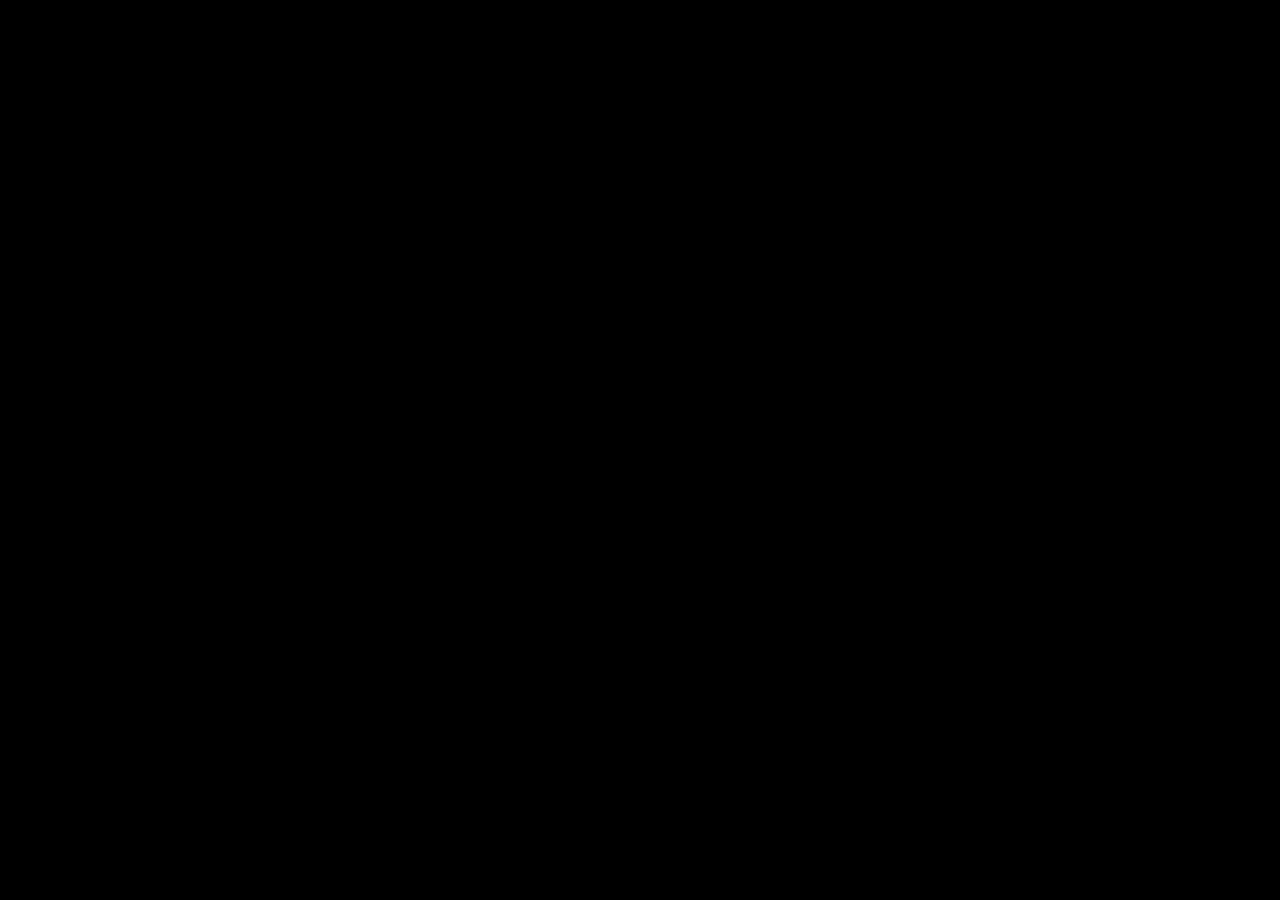
==== index.html @ 30970c5e "version 241223" ====
<!doctype html>
<html class="snap-y snap-mandatory scroll-smooth" lang="en">

<head>
  <meta charset="UTF-8" />
  <link rel="icon" type="image/svg+xml" href="/favicon.svg" />
  <link rel="icon" type="image/png" href="/favicon.png" />
  <meta name="viewport" content="width=device-width, initial-scale=1.0" />
  <title>Offside Labs</title>
  <script type="module" crossorigin src="/assets/index-CdLPa4nY.js"></script>
  <link rel="stylesheet" crossorigin href="/assets/index-D9OG7uJT.css">
</head>

<body class="overflow-x-hidden bg-black">
  <div id="root"></div>
</body>

</html>
---- assets/index-D9OG7uJT.css ----
*,:before,:after{--tw-border-spacing-x: 0;--tw-border-spacing-y: 0;--tw-translate-x: 0;--tw-translate-y: 0;--tw-rotate: 0;--tw-skew-x: 0;--tw-skew-y: 0;--tw-scale-x: 1;--tw-scale-y: 1;--tw-pan-x: ;--tw-pan-y: ;--tw-pinch-zoom: ;--tw-scroll-snap-strictness: proximity;--tw-gradient-from-position: ;--tw-gradient-via-position: ;--tw-gradient-to-position: ;--tw-ordinal: ;--tw-slashed-zero: ;--tw-numeric-figure: ;--tw-numeric-spacing: ;--tw-numeric-fraction: ;--tw-ring-inset: ;--tw-ring-offset-width: 0px;--tw-ring-offset-color: #fff;--tw-ring-color: rgb(59 130 246 / .5);--tw-ring-offset-shadow: 0 0 #0000;--tw-ring-shadow: 0 0 #0000;--tw-shadow: 0 0 #0000;--tw-shadow-colored: 0 0 #0000;--tw-blur: ;--tw-brightness: ;--tw-contrast: ;--tw-grayscale: ;--tw-hue-rotate: ;--tw-invert: ;--tw-saturate: ;--tw-sepia: ;--tw-drop-shadow: ;--tw-backdrop-blur: ;--tw-backdrop-brightness: ;--tw-backdrop-contrast: ;--tw-backdrop-grayscale: ;--tw-backdrop-hue-rotate: ;--tw-backdrop-invert: ;--tw-backdrop-opacity: ;--tw-backdrop-saturate: ;--tw-backdrop-sepia: ;--tw-contain-size: ;--tw-contain-layout: ;--tw-contain-paint: ;--tw-contain-style: }::backdrop{--tw-border-spacing-x: 0;--tw-border-spacing-y: 0;--tw-translate-x: 0;--tw-translate-y: 0;--tw-rotate: 0;--tw-skew-x: 0;--tw-skew-y: 0;--tw-scale-x: 1;--tw-scale-y: 1;--tw-pan-x: ;--tw-pan-y: ;--tw-pinch-zoom: ;--tw-scroll-snap-strictness: proximity;--tw-gradient-from-position: ;--tw-gradient-via-position: ;--tw-gradient-to-position: ;--tw-ordinal: ;--tw-slashed-zero: ;--tw-numeric-figure: ;--tw-numeric-spacing: ;--tw-numeric-fraction: ;--tw-ring-inset: ;--tw-ring-offset-width: 0px;--tw-ring-offset-color: #fff;--tw-ring-color: rgb(59 130 246 / .5);--tw-ring-offset-shadow: 0 0 #0000;--tw-ring-shadow: 0 0 #0000;--tw-shadow: 0 0 #0000;--tw-shadow-colored: 0 0 #0000;--tw-blur: ;--tw-brightness: ;--tw-contrast: ;--tw-grayscale: ;--tw-hue-rotate: ;--tw-invert: ;--tw-saturate: ;--tw-sepia: ;--tw-drop-shadow: ;--tw-backdrop-blur: ;--tw-backdrop-brightness: ;--tw-backdrop-contrast: ;--tw-backdrop-grayscale: ;--tw-backdrop-hue-rotate: ;--tw-backdrop-invert: ;--tw-backdrop-opacity: ;--tw-backdrop-saturate: ;--tw-backdrop-sepia: ;--tw-contain-size: ;--tw-contain-layout: ;--tw-contain-paint: ;--tw-contain-style: }*,:before,:after{box-sizing:border-box;border-width:0;border-style:solid;border-color:#e5e7eb}:before,:after{--tw-content: ""}html,:host{line-height:1.5;-webkit-text-size-adjust:100%;-moz-tab-size:4;-o-tab-size:4;tab-size:4;font-family:ui-sans-serif,system-ui,sans-serif,"Apple Color Emoji","Segoe UI Emoji",Segoe UI Symbol,"Noto Color Emoji";font-feature-settings:normal;font-variation-settings:normal;-webkit-tap-highlight-color:transparent}body{margin:0;line-height:inherit}hr{height:0;color:inherit;border-top-width:1px}abbr:where([title]){-webkit-text-decoration:underline dotted;text-decoration:underline dotted}h1,h2,h3,h4,h5,h6{font-size:inherit;font-weight:inherit}a{color:inherit;text-decoration:inherit}b,strong{font-weight:bolder}code,kbd,samp,pre{font-family:ui-monospace,SFMono-Regular,Menlo,Monaco,Consolas,Liberation Mono,Courier New,monospace;font-feature-settings:normal;font-variation-settings:normal;font-size:1em}small{font-size:80%}sub,sup{font-size:75%;line-height:0;position:relative;vertical-align:baseline}sub{bottom:-.25em}sup{top:-.5em}table{text-indent:0;border-color:inherit;border-collapse:collapse}button,input,optgroup,select,textarea{font-family:inherit;font-feature-settings:inherit;font-variation-settings:inherit;font-size:100%;font-weight:inherit;line-height:inherit;letter-spacing:inherit;color:inherit;margin:0;padding:0}button,select{text-transform:none}button,input:where([type=button]),input:where([type=reset]),input:where([type=submit]){-webkit-appearance:button;background-color:transparent;background-image:none}:-moz-focusring{outline:auto}:-moz-ui-invalid{box-shadow:none}progress{vertical-align:baseline}::-webkit-inner-spin-button,::-webkit-outer-spin-button{height:auto}[type=search]{-webkit-appearance:textfield;outline-offset:-2px}::-webkit-search-decoration{-webkit-appearance:none}::-webkit-file-upload-button{-webkit-appearance:button;font:inherit}summary{display:list-item}blockquote,dl,dd,h1,h2,h3,h4,h5,h6,hr,figure,p,pre{margin:0}fieldset{margin:0;padding:0}legend{padding:0}ol,ul,menu{list-style:none;margin:0;padding:0}dialog{padding:0}textarea{resize:vertical}input::-moz-placeholder,textarea::-moz-placeholder{opacity:1;color:#9ca3af}input::placeholder,textarea::placeholder{opacity:1;color:#9ca3af}button,[role=button]{cursor:pointer}:disabled{cursor:default}img,svg,video,canvas,audio,iframe,embed,object{display:block;vertical-align:middle}img,video{max-width:100%;height:auto}[hidden]:where(:not([hidden=until-found])){display:none}@font-face{font-family:play;src:url(/assets/Play-Regular-CKeI4xp0.ttf) format("truetype");font-weight:400;font-style:normal}@font-face{font-family:play;src:url(/assets/Play-Bold-DqyZ-sp8.ttf) format("truetype");font-weight:700;font-style:normal}.pointer-events-none{pointer-events:none}.visible{visibility:visible}.fixed{position:fixed}.absolute{position:absolute}.relative{position:relative}.sticky{position:sticky}.inset-0{top:0;right:0;bottom:0;left:0}.bottom-0{bottom:0}.bottom-\[10vh\]{bottom:10vh}.left-0{left:0}.left-4{left:1rem}.left-\[-7px\]{left:-7px}.left-\[56px\]{left:56px}.right-0{right:0}.top-0{top:0}.top-4{top:1rem}.top-\[50vh\]{top:50vh}.isolate{isolation:isolate}.-z-10{z-index:-10}.-z-20{z-index:-20}.-z-50{z-index:-50}.z-10{z-index:10}.z-20{z-index:20}.z-30{z-index:30}.z-50{z-index:50}.mx-4{margin-left:1rem;margin-right:1rem}.mx-\[32px\]{margin-left:32px;margin-right:32px}.mx-auto{margin-left:auto;margin-right:auto}.mb-6{margin-bottom:1.5rem}.mb-\[20px\]{margin-bottom:20px}.mb-\[30px\]{margin-bottom:30px}.mb-\[40px\]{margin-bottom:40px}.ml-1{margin-left:.25rem}.ml-\[10px\]{margin-left:10px}.mt-0{margin-top:0}.mt-10{margin-top:2.5rem}.mt-32{margin-top:8rem}.mt-\[18px\]{margin-top:18px}.mt-\[43px\]{margin-top:43px}.box-content{box-sizing:content-box}.block{display:block}.inline-block{display:inline-block}.inline{display:inline}.flex{display:flex}.hidden{display:none}.size-full{width:100%;height:100%}.h-0{height:0px}.h-1{height:.25rem}.h-5{height:1.25rem}.h-\[1em\]{height:1em}.h-\[33px\]{height:33px}.h-\[40px\]{height:40px}.h-\[48px\]{height:48px}.h-\[58px\]{height:58px}.h-\[64px\]{height:64px}.h-\[6px\]{height:6px}.h-\[70\%\]{height:70%}.h-\[92px\]{height:92px}.h-\[calc\(100\%-33px\)\]{height:calc(100% - 33px)}.h-fit{height:-moz-fit-content;height:fit-content}.h-full{height:100%}.h-screen{height:100vh}.w-0{width:0px}.w-1{width:.25rem}.w-5{width:1.25rem}.w-\[14px\]{width:14px}.w-\[15px\]{width:15px}.w-\[178px\]{width:178px}.w-\[1px\]{width:1px}.w-\[40px\]{width:40px}.w-\[48px\]{width:48px}.w-\[64px\]{width:64px}.w-\[6em\]{width:6em}.w-\[6px\]{width:6px}.w-\[92px\]{width:92px}.w-fit{width:-moz-fit-content;width:fit-content}.w-full{width:100%}.w-px{width:1px}.w-screen{width:100vw}.max-w-\[1920px\]{max-width:1920px}.max-w-max{max-width:-moz-max-content;max-width:max-content}.flex-1{flex:1 1 0%}.flex-auto{flex:1 1 auto}.flex-none{flex:none}.origin-top-left{transform-origin:top left}.-translate-x-1\/2{--tw-translate-x: -50%;transform:translate(var(--tw-translate-x),var(--tw-translate-y)) rotate(var(--tw-rotate)) skew(var(--tw-skew-x)) skewY(var(--tw-skew-y)) scaleX(var(--tw-scale-x)) scaleY(var(--tw-scale-y))}.-translate-y-1\/2{--tw-translate-y: -50%;transform:translate(var(--tw-translate-x),var(--tw-translate-y)) rotate(var(--tw-rotate)) skew(var(--tw-skew-x)) skewY(var(--tw-skew-y)) scaleX(var(--tw-scale-x)) scaleY(var(--tw-scale-y))}.translate-x-\[2px\]{--tw-translate-x: 2px;transform:translate(var(--tw-translate-x),var(--tw-translate-y)) rotate(var(--tw-rotate)) skew(var(--tw-skew-x)) skewY(var(--tw-skew-y)) scaleX(var(--tw-scale-x)) scaleY(var(--tw-scale-y))}.translate-y-1{--tw-translate-y: .25rem;transform:translate(var(--tw-translate-x),var(--tw-translate-y)) rotate(var(--tw-rotate)) skew(var(--tw-skew-x)) skewY(var(--tw-skew-y)) scaleX(var(--tw-scale-x)) scaleY(var(--tw-scale-y))}.translate-y-\[7px\]{--tw-translate-y: 7px;transform:translate(var(--tw-translate-x),var(--tw-translate-y)) rotate(var(--tw-rotate)) skew(var(--tw-skew-x)) skewY(var(--tw-skew-y)) scaleX(var(--tw-scale-x)) scaleY(var(--tw-scale-y))}.-rotate-45{--tw-rotate: -45deg;transform:translate(var(--tw-translate-x),var(--tw-translate-y)) rotate(var(--tw-rotate)) skew(var(--tw-skew-x)) skewY(var(--tw-skew-y)) scaleX(var(--tw-scale-x)) scaleY(var(--tw-scale-y))}.-scale-x-100{--tw-scale-x: -1;transform:translate(var(--tw-translate-x),var(--tw-translate-y)) rotate(var(--tw-rotate)) skew(var(--tw-skew-x)) skewY(var(--tw-skew-y)) scaleX(var(--tw-scale-x)) scaleY(var(--tw-scale-y))}.transform{transform:translate(var(--tw-translate-x),var(--tw-translate-y)) rotate(var(--tw-rotate)) skew(var(--tw-skew-x)) skewY(var(--tw-skew-y)) scaleX(var(--tw-scale-x)) scaleY(var(--tw-scale-y))}@keyframes spin{to{transform:rotate(360deg)}}.animate-\[spin_5s_linear_infinite\]{animation:spin 5s linear infinite}@keyframes appbg{0%{transform:translateZ(0)}50%{transform:translate3d(calc(-3390px + 100vw),0,0)}to{transform:translateZ(0)}}.animate-appbg{animation:appbg 30s linear infinite}@keyframes cubespin2{0%,40%{transform:rotateX(0)}50%,90%{transform:rotateX(120deg)}99.9999%{transform:rotateX(240deg)}to{transform:rotateX(0)}}.animate-cubespin2{animation:cubespin2 8s ease-in-out infinite}.cursor-pointer{cursor:pointer}.select-none{-webkit-user-select:none;-moz-user-select:none;user-select:none}.snap-y{scroll-snap-type:y var(--tw-scroll-snap-strictness)}.snap-mandatory{--tw-scroll-snap-strictness: mandatory}.snap-start{scroll-snap-align:start}.list-disc{list-style-type:disc}.flex-col{flex-direction:column}.items-end{align-items:flex-end}.items-center{align-items:center}.justify-end{justify-content:flex-end}.justify-center{justify-content:center}.justify-between{justify-content:space-between}.gap-3{gap:.75rem}.gap-6{gap:1.5rem}.gap-\[25px\]{gap:25px}.overflow-hidden{overflow:hidden}.overflow-x-hidden{overflow-x:hidden}.scroll-smooth{scroll-behavior:smooth}.whitespace-nowrap{white-space:nowrap}.rounded{border-radius:.25rem}.rounded-3xl{border-radius:1.5rem}.rounded-\[24px\]{border-radius:24px}.rounded-full{border-radius:9999px}.rounded-lg{border-radius:.5rem}.border{border-width:1px}.border-x-\[6px\]{border-left-width:6px;border-right-width:6px}.border-t-\[12px\]{border-top-width:12px}.border-\[\#1838DC\]{--tw-border-opacity: 1;border-color:rgb(24 56 220 / var(--tw-border-opacity, 1))}.border-\[\#1f1f1f\]{--tw-border-opacity: 1;border-color:rgb(31 31 31 / var(--tw-border-opacity, 1))}.border-white{--tw-border-opacity: 1;border-color:rgb(255 255 255 / var(--tw-border-opacity, 1))}.border-x-transparent{border-left-color:transparent;border-right-color:transparent}.bg-\[\#00000014\]{background-color:#00000014}.bg-\[\#1838DC\]{--tw-bg-opacity: 1;background-color:rgb(24 56 220 / var(--tw-bg-opacity, 1))}.bg-\[\#1a1a1a\]{--tw-bg-opacity: 1;background-color:rgb(26 26 26 / var(--tw-bg-opacity, 1))}.bg-\[\#FFFFFF20\]{background-color:#ffffff20}.bg-black{--tw-bg-opacity: 1;background-color:rgb(0 0 0 / var(--tw-bg-opacity, 1))}.bg-white{--tw-bg-opacity: 1;background-color:rgb(255 255 255 / var(--tw-bg-opacity, 1))}.bg-white\/50{background-color:#ffffff80}.bg-gradient-to-b{background-image:linear-gradient(to bottom,var(--tw-gradient-stops))}.bg-gradient-to-r{background-image:linear-gradient(to right,var(--tw-gradient-stops))}.bg-gradient-to-t{background-image:linear-gradient(to top,var(--tw-gradient-stops))}.from-\[\#002af9\]{--tw-gradient-from: #002af9 var(--tw-gradient-from-position);--tw-gradient-to: rgb(0 42 249 / 0) var(--tw-gradient-to-position);--tw-gradient-stops: var(--tw-gradient-from), var(--tw-gradient-to)}.from-black{--tw-gradient-from: #000 var(--tw-gradient-from-position);--tw-gradient-to: rgb(0 0 0 / 0) var(--tw-gradient-to-position);--tw-gradient-stops: var(--tw-gradient-from), var(--tw-gradient-to)}.from-white{--tw-gradient-from: #fff var(--tw-gradient-from-position);--tw-gradient-to: rgb(255 255 255 / 0) var(--tw-gradient-to-position);--tw-gradient-stops: var(--tw-gradient-from), var(--tw-gradient-to)}.from-\[33\%\]{--tw-gradient-from-position: 33%}.from-\[80\%\]{--tw-gradient-from-position: 80%}.to-\[\#7000fa\]{--tw-gradient-to: #7000fa var(--tw-gradient-to-position)}.to-\[\#ffffff14\]{--tw-gradient-to: #ffffff14 var(--tw-gradient-to-position)}.to-\[\#ffffff80\]{--tw-gradient-to: #ffffff80 var(--tw-gradient-to-position)}.to-transparent{--tw-gradient-to: transparent var(--tw-gradient-to-position)}.to-\[56\%\]{--tw-gradient-to-position: 56%}.to-\[85\%\]{--tw-gradient-to-position: 85%}.bg-clip-text{-webkit-background-clip:text;background-clip:text}.object-bottom{-o-object-position:bottom;object-position:bottom}.object-center{-o-object-position:center;object-position:center}.p-10{padding:2.5rem}.p-2{padding:.5rem}.px-4{padding-left:1rem;padding-right:1rem}.px-\[30px\]{padding-left:30px;padding-right:30px}.px-\[40px\]{padding-left:40px;padding-right:40px}.py-0{padding-top:0;padding-bottom:0}.py-\[13px\]{padding-top:13px;padding-bottom:13px}.py-\[50px\]{padding-top:50px;padding-bottom:50px}.pb-8{padding-bottom:2rem}.pb-\[45px\]{padding-bottom:45px}.pb-\[72px\]{padding-bottom:72px}.pl-2{padding-left:.5rem}.pt-2{padding-top:.5rem}.pt-\[18px\]{padding-top:18px}.pt-\[86px\]{padding-top:86px}.text-center{text-align:center}.font-\[play\]{font-family:play}.text-2xl{font-size:1.5rem;line-height:2rem}.text-4xl{font-size:2.25rem;line-height:2.5rem}.text-\[18px\]\/\[27px\]{font-size:18px;line-height:27px}.text-\[200px\]\/\[260px\]{font-size:200px;line-height:260px}.text-\[20px\]\/\[30px\]{font-size:20px;line-height:30px}.text-\[32px\]\/\[42px\]{font-size:32px;line-height:42px}.text-\[50px\]\/\[55px\]{font-size:50px;line-height:55px}.text-\[52px\]\/\[57px\]{font-size:52px;line-height:57px}.text-\[56px\]\/\[56px\]{font-size:56px;line-height:56px}.text-\[64px\]\/\[84px\]{font-size:64px;line-height:84px}.text-\[86px\]\/\[112px\]{font-size:86px;line-height:112px}.text-\[88px\]\/\[114px\]{font-size:88px;line-height:114px}.text-lg{font-size:1.125rem;line-height:1.75rem}.font-bold{font-weight:700}.font-normal{font-weight:400}.text-transparent{color:transparent}.text-white{--tw-text-opacity: 1;color:rgb(255 255 255 / var(--tw-text-opacity, 1))}.opacity-0{opacity:0}.opacity-100{opacity:1}.opacity-50{opacity:.5}.outline-none{outline:2px solid transparent;outline-offset:2px}.filter{filter:var(--tw-blur) var(--tw-brightness) var(--tw-contrast) var(--tw-grayscale) var(--tw-hue-rotate) var(--tw-invert) var(--tw-saturate) var(--tw-sepia) var(--tw-drop-shadow)}.backdrop-blur-\[10px\]{--tw-backdrop-blur: blur(10px);-webkit-backdrop-filter:var(--tw-backdrop-blur) var(--tw-backdrop-brightness) var(--tw-backdrop-contrast) var(--tw-backdrop-grayscale) var(--tw-backdrop-hue-rotate) var(--tw-backdrop-invert) var(--tw-backdrop-opacity) var(--tw-backdrop-saturate) var(--tw-backdrop-sepia);backdrop-filter:var(--tw-backdrop-blur) var(--tw-backdrop-brightness) var(--tw-backdrop-contrast) var(--tw-backdrop-grayscale) var(--tw-backdrop-hue-rotate) var(--tw-backdrop-invert) var(--tw-backdrop-opacity) var(--tw-backdrop-saturate) var(--tw-backdrop-sepia)}.transition{transition-property:color,background-color,border-color,text-decoration-color,fill,stroke,opacity,box-shadow,transform,filter,-webkit-backdrop-filter;transition-property:color,background-color,border-color,text-decoration-color,fill,stroke,opacity,box-shadow,transform,filter,backdrop-filter;transition-property:color,background-color,border-color,text-decoration-color,fill,stroke,opacity,box-shadow,transform,filter,backdrop-filter,-webkit-backdrop-filter;transition-timing-function:cubic-bezier(.4,0,.2,1);transition-duration:.15s}.transition-transform{transition-property:transform;transition-timing-function:cubic-bezier(.4,0,.2,1);transition-duration:.15s}.duration-200{transition-duration:.2s}.duration-300{transition-duration:.3s}.ease-in-out{transition-timing-function:cubic-bezier(.4,0,.2,1)}.ease-out{transition-timing-function:cubic-bezier(0,0,.2,1)}.preserve-3d{transform-style:preserve-3d}.backface-hidden{backface-visibility:hidden}.marker\:text-sm *::marker{font-size:.875rem;line-height:1.25rem}.marker\:text-sm::marker{font-size:.875rem;line-height:1.25rem}.hover\:bg-\[\#4660e3\]:hover{--tw-bg-opacity: 1;background-color:rgb(70 96 227 / var(--tw-bg-opacity, 1))}.hover\:shadow-md:hover{--tw-shadow: 0 4px 6px -1px rgb(0 0 0 / .1), 0 2px 4px -2px rgb(0 0 0 / .1);--tw-shadow-colored: 0 4px 6px -1px var(--tw-shadow-color), 0 2px 4px -2px var(--tw-shadow-color);box-shadow:var(--tw-ring-offset-shadow, 0 0 #0000),var(--tw-ring-shadow, 0 0 #0000),var(--tw-shadow)}.active\:bg-\[\#0c1c6e\]:active{--tw-bg-opacity: 1;background-color:rgb(12 28 110 / var(--tw-bg-opacity, 1))}.group:hover .group-hover\:block{display:block}.group:hover .group-hover\:text-\[\#1838DC\]{--tw-text-opacity: 1;color:rgb(24 56 220 / var(--tw-text-opacity, 1))}.group:hover .group-hover\:opacity-0{opacity:0}.group:hover .group-hover\:opacity-100{opacity:1}.group:active .group-active\:block{display:block}.group:active .group-active\:hidden{display:none}.group:active .group-active\:opacity-0{opacity:0}.group:active .group-active\:opacity-100{opacity:1}@media (min-width: 768px){.md\:gap-\[100px\]{gap:100px}.md\:text-\[200px\]\/\[200px\]{font-size:200px;line-height:200px}.md\:text-\[36px\]\/\[46px\]{font-size:36px;line-height:46px}.md\:text-\[72px\]\/\[80px\]{font-size:72px;line-height:80px}.md\:text-\[72px\]\/\[93px\]{font-size:72px;line-height:93px}.md\:text-\[90px\]\/\[72px\]{font-size:90px;line-height:72px}.md\:text-xl{font-size:1.25rem;line-height:1.75rem}}@media (min-width: 1024px){.lg\:absolute{position:absolute}.lg\:left-0{left:0}.lg\:mb-\[29px\]{margin-bottom:29px}.lg\:mt-20{margin-top:5rem}.lg\:mt-24{margin-top:6rem}.lg\:mt-\[20px\]{margin-top:20px}.lg\:block{display:block}.lg\:inline-block{display:inline-block}.lg\:flex{display:flex}.lg\:hidden{display:none}.lg\:h-\[44px\]{height:44px}.lg\:h-full{height:100%}.lg\:w-1\/2{width:50%}.lg\:w-1\/3{width:33.333333%}.lg\:w-\[44px\]{width:44px}.lg\:w-fit{width:-moz-fit-content;width:fit-content}.lg\:w-full{width:100%}.lg\:flex-auto{flex:1 1 auto}.lg\:flex-row{flex-direction:row}.lg\:items-center{align-items:center}.lg\:justify-normal{justify-content:normal}.lg\:justify-center{justify-content:center}.lg\:gap-2{gap:.5rem}.lg\:p-0{padding:0}.lg\:px-\[10vw\]{padding-left:10vw;padding-right:10vw}.lg\:px-\[60px\]{padding-left:60px;padding-right:60px}.lg\:py-0{padding-top:0;padding-bottom:0}.lg\:py-4{padding-top:1rem;padding-bottom:1rem}.lg\:py-\[10vh\]{padding-top:10vh;padding-bottom:10vh}.lg\:pb-0{padding-bottom:0}.lg\:pr-0{padding-right:0}.lg\:pt-0{padding-top:0}.lg\:pt-\[100px\]{padding-top:100px}.lg\:text-left{text-align:left}.lg\:text-\[100px\]\/\[130px\]{font-size:100px;line-height:130px}.lg\:text-\[110px\]\/\[110px\]{font-size:110px;line-height:110px}.lg\:text-\[160px\]\/\[160px\]{font-size:160px;line-height:160px}.lg\:text-\[24px\]\/\[30px\]{font-size:24px;line-height:30px}.lg\:text-\[52px\]\/\[68px\]{font-size:52px;line-height:68px}}@media (min-width: 1536px){.\32xl\:text-\[120px\]\/\[156px\]{font-size:120px;line-height:156px}.\32xl\:text-\[128px\]\/\[128px\]{font-size:128px;line-height:128px}.\32xl\:text-\[200px\]\/\[200px\]{font-size:200px;line-height:200px}.\32xl\:text-\[72px\]\/\[94px\]{font-size:72px;line-height:94px}}@media (min-width: 1920px){.\33xl\:mx-\[60px\]{margin-left:60px;margin-right:60px}.\33xl\:gap-\[200px\]{gap:200px}.\33xl\:text-2xl{font-size:1.5rem;line-height:2rem}.\33xl\:text-\[110px\]\/\[143px\]{font-size:110px;line-height:143px}.\33xl\:text-\[280px\]\/\[280px\]{font-size:280px;line-height:280px}.\33xl\:text-\[40px\]\/\[52px\]{font-size:40px;line-height:52px}.\33xl\:text-\[82px\]\/\[90px\]{font-size:82px;line-height:90px}.\33xl\:text-\[90px\]\/\[72px\]{font-size:90px;line-height:72px}}
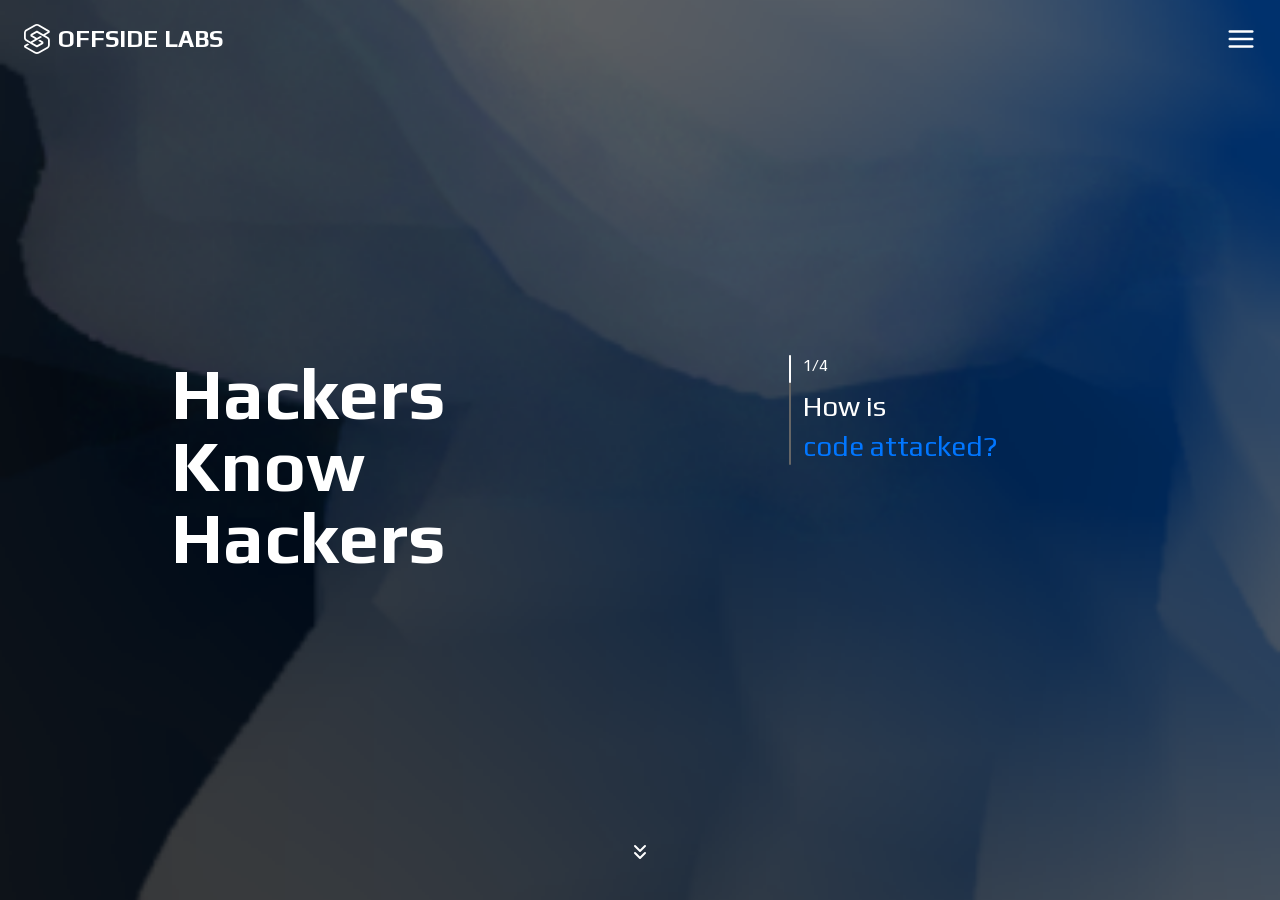
==== commit 6dd3da83: "version 241008" ====
--- a/index.html
+++ b/index.html
@@ -1,18 +1 @@
-<!doctype html>
-<html class="snap-y snap-mandatory scroll-smooth" lang="en">
-
-<head>
-  <meta charset="UTF-8" />
-  <link rel="icon" type="image/svg+xml" href="/favicon.svg" />
-  <link rel="icon" type="image/png" href="/favicon.png" />
-  <meta name="viewport" content="width=device-width, initial-scale=1.0" />
-  <title>Offside Labs</title>
-  <script type="module" crossorigin src="/assets/index-CdLPa4nY.js"></script>
-  <link rel="stylesheet" crossorigin href="/assets/index-D9OG7uJT.css">
-</head>
-
-<body class="overflow-x-hidden bg-black">
-  <div id="root"></div>
-</body>
-
-</html>+<!DOCTYPE html><html lang="en"><head><meta charSet="utf-8"/><meta name="viewport" content="width=device-width, initial-scale=1"/><link rel="preload" href="/_next/static/media/d9c5807611411772-s.p.woff2" as="font" crossorigin="" type="font/woff2"/><link rel="preload" href="/_next/static/media/f28acc839182a07b-s.p.woff2" as="font" crossorigin="" type="font/woff2"/><link rel="stylesheet" href="/_next/static/css/df32ee2d79d6c043.css" data-precedence="next"/><link rel="preload" as="script" fetchPriority="low" href="/_next/static/chunks/webpack-98d049526473849e.js"/><script src="/_next/static/chunks/fd9d1056-046e85abdd898386.js" async=""></script><script src="/_next/static/chunks/23-89a262070ae42efb.js" async=""></script><script src="/_next/static/chunks/main-app-77930300fefa3ca7.js" async=""></script><script src="/_next/static/chunks/56-c79e3be86f0649cd.js" async=""></script><script src="/_next/static/chunks/229-2b47efb7b2331ad9.js" async=""></script><script src="/_next/static/chunks/app/page-e923ef5037545897.js" async=""></script><script src="/_next/static/chunks/0e5ce63c-13c53b98e90d2376.js" async=""></script><script src="/_next/static/chunks/397-0ffe1aafdc2bc887.js" async=""></script><script src="/_next/static/chunks/app/layout-1570a6ea2080b254.js" async=""></script><link rel="preload" href="/_next/static/css/1a3abfa8db6f981d.css" as="style"/><title>Offside Labs</title><meta name="description" content="Homepage for Offside Labs"/><link rel="icon" href="/favicon.ico" type="image/x-icon" sizes="16x16"/><meta name="next-size-adjust"/><script src="/_next/static/chunks/polyfills-78c92fac7aa8fdd8.js" noModule=""></script></head><body class="antialiased font-bold h-screen w-screen flex flex-col text-white bg-black __className_f62fc0"><script src="/_next/static/chunks/webpack-98d049526473849e.js" async=""></script><script>(self.__next_f=self.__next_f||[]).push([0]);self.__next_f.push([2,null])</script><script>self.__next_f.push([1,"1:HL[\"/_next/static/media/d9c5807611411772-s.p.woff2\",\"font\",{\"crossOrigin\":\"\",\"type\":\"font/woff2\"}]\n2:HL[\"/_next/static/media/f28acc839182a07b-s.p.woff2\",\"font\",{\"crossOrigin\":\"\",\"type\":\"font/woff2\"}]\n3:HL[\"/_next/static/css/df32ee2d79d6c043.css\",\"style\"]\n4:HL[\"/_next/static/css/1a3abfa8db6f981d.css\",\"style\"]\n"])</script><script>self.__next_f.push([1,"5:I[5751,[],\"\"]\n7:I[6513,[],\"ClientPageRoot\"]\n8:I[5663,[\"56\",\"static/chunks/56-c79e3be86f0649cd.js\",\"229\",\"static/chunks/229-2b47efb7b2331ad9.js\",\"931\",\"static/chunks/app/page-e923ef5037545897.js\"],\"default\",1]\n9:I[9503,[\"310\",\"static/chunks/0e5ce63c-13c53b98e90d2376.js\",\"56\",\"static/chunks/56-c79e3be86f0649cd.js\",\"397\",\"static/chunks/397-0ffe1aafdc2bc887.js\",\"185\",\"static/chunks/app/layout-1570a6ea2080b254.js\"],\"ThemeProvider\",1]\na:I[8173,[\"310\",\"static/chunks/0e5ce63c-13c53b98e90d2376.js\",\"56\",\"static/chunks/56-c79e3be86f0649cd.js\",\"397\",\"static/chunks/397-0ffe1aafdc2bc887.js\",\"185\",\"static/chunks/app/layout-1570a6ea2080b254.js\"],\"Image\"]\nb:I[837,[\"310\",\"static/chunks/0e5ce63c-13c53b98e90d2376.js\",\"56\",\"static/chunks/56-c79e3be86f0649cd.js\",\"397\",\"static/chunks/397-0ffe1aafdc2bc887.js\",\"185\",\"static/chunks/app/layout-1570a6ea2080b254.js\"],\"Dialog\",1]\nc:I[837,[\"310\",\"static/chunks/0e5ce63c-13c53b98e90d2376.js\",\"56\",\"static/chunks/56-c79e3be86f0649cd.js\",\"397\",\"static/chunks/397-0ffe1aafdc2bc887.js\",\"185\",\"static/chunks/app/layout-1570a6ea2080b254.js\"],\"DialogTrigger\",1]\nd:I[837,[\"310\",\"static/chunks/0e5ce63c-13c53b98e90d2376.js\",\"56\",\"static/chunks/56-c79e3be86f0649cd.js\",\"397\",\"static/chunks/397-0ffe1aafdc2bc887.js\",\"185\",\"static/chunks/app/layout-1570a6ea2080b254.js\"],\"DialogPortal\",1]\ne:I[837,[\"310\",\"static/chunks/0e5ce63c-13c53b98e90d2376.js\",\"56\",\"static/chunks/56-c79e3be86f0649cd.js\",\"397\",\"static/chunks/397-0ffe1aafdc2bc887.js\",\"185\",\"static/chunks/app/layout-1570a6ea2080b254.js\"],\"DialogContent\",1]\nf:I[837,[\"310\",\"static/chunks/0e5ce63c-13c53b98e90d2376.js\",\"56\",\"static/chunks/56-c79e3be86f0649cd.js\",\"397\",\"static/chunks/397-0ffe1aafdc2bc887.js\",\"185\",\"static/chunks/app/layout-1570a6ea2080b254.js\"],\"DialogOverlay\",1]\n10:I[837,[\"310\",\"static/chunks/0e5ce63c-13c53b98e90d2376.js\",\"56\",\"static/chunks/56-c79e3be86f0649cd.js\",\"397\",\"static/chunks/397-0ffe1aafdc2bc887.js\",\"185\",\"static/chunks/app/layout-1570a6ea2080b254.js\"],\"DialogClose\",1]\n11:I[9275,[],\"\"]\n12:I[1343,[],\"\"]\n14:I[6130,[],\"\"]\n15:[]\n"])</script><script>self.__next_f.push([1,"0:[\"$\",\"$L5\",null,{\"buildId\":\"nAGZb7Wb5FB63yn1iLZBJ\",\"assetPrefix\":\"\",\"urlParts\":[\"\",\"\"],\"initialTree\":[\"\",{\"children\":[\"__PAGE__\",{}]},\"$undefined\",\"$undefined\",true],\"initialSeedData\":[\"\",{\"children\":[\"__PAGE__\",{},[[\"$L6\",[\"$\",\"$L7\",null,{\"props\":{\"params\":{},\"searchParams\":{}},\"Component\":\"$8\"}],[[\"$\",\"link\",\"0\",{\"rel\":\"stylesheet\",\"href\":\"/_next/static/css/1a3abfa8db6f981d.css\",\"precedence\":\"next\",\"crossOrigin\":\"$undefined\"}]]],null],null]},[[[[\"$\",\"link\",\"0\",{\"rel\":\"stylesheet\",\"href\":\"/_next/static/css/df32ee2d79d6c043.css\",\"precedence\":\"next\",\"crossOrigin\":\"$undefined\"}]],[\"$\",\"html\",null,{\"lang\":\"en\",\"children\":[\"$\",\"body\",null,{\"className\":\"antialiased font-bold h-screen w-screen flex flex-col text-white bg-black __className_f62fc0\",\"children\":[\"$\",\"$L9\",null,{\"children\":[[\"$\",\"div\",null,{\"className\":\"flex justify-between items-center p-6 absolute top-0 left-0 right-0 z-99\",\"children\":[[\"$\",\"div\",null,{\"className\":\"flex items-center gap-2 h-[30px]\",\"children\":[[\"$\",\"$La\",null,{\"src\":{\"src\":\"/_next/static/media/logo.38b8a18a.svg\",\"height\":30,\"width\":26,\"blurWidth\":0,\"blurHeight\":0},\"alt\":\"Offside Labs\",\"height\":30}],[\"$\",\"div\",null,{\"className\":\"text-2xl leading-[30px] font-bold\",\"children\":\"OFFSIDE LABS\"}]]}],[\"$\",\"$Lb\",null,{\"children\":[[\"$\",\"$Lc\",null,{\"asChild\":true,\"children\":[\"$\",\"svg\",null,{\"xmlns\":\"http://www.w3.org/2000/svg\",\"width\":30,\"height\":30,\"viewBox\":\"0 0 24 24\",\"fill\":\"none\",\"stroke\":\"currentColor\",\"strokeWidth\":2,\"strokeLinecap\":\"round\",\"strokeLinejoin\":\"round\",\"className\":\"lucide lucide-align-justify data-[state=open]:hidden\",\"children\":[[\"$\",\"line\",\"4m8b97\",{\"x1\":\"3\",\"x2\":\"21\",\"y1\":\"6\",\"y2\":\"6\"}],[\"$\",\"line\",\"10d38w\",{\"x1\":\"3\",\"x2\":\"21\",\"y1\":\"12\",\"y2\":\"12\"}],[\"$\",\"line\",\"kwyyxn\",{\"x1\":\"3\",\"x2\":\"21\",\"y1\":\"18\",\"y2\":\"18\"}],\"$undefined\"]}]}],[\"$\",\"$Ld\",null,{\"children\":[\"$\",\"$Le\",null,{\"className\":\"h-svh w-full max-w-full m-0 p-0 border-none\",\"children\":[\"$\",\"$Lf\",null,{\"className\":\"bg-cover bg-center bg-fixed flex flex-col\",\"style\":{\"backgroundImage\":\"url(/_next/static/media/cloud.d46f5039.png)\"},\"children\":[\"$\",\"div\",null,{\"className\":\"w-full h-full flex flex-col justify-center items-center bg-black bg-opacity-40 backdrop-filter backdrop-blur-[20px]\",\"children\":[[\"$\",\"$L10\",null,{\"asChild\":true,\"children\":[\"$\",\"svg\",null,{\"xmlns\":\"http://www.w3.org/2000/svg\",\"width\":30,\"height\":30,\"viewBox\":\"0 0 24 24\",\"fill\":\"none\",\"stroke\":\"currentColor\",\"strokeWidth\":2,\"strokeLinecap\":\"round\",\"strokeLinejoin\":\"round\",\"className\":\"lucide lucide-x data-[state=closed]:hidden m-6 absolute top-0 right-0\",\"children\":[[\"$\",\"path\",\"1bl5f8\",{\"d\":\"M18 6 6 18\"}],[\"$\",\"path\",\"d8bk6v\",{\"d\":\"m6 6 12 12\"}],\"$undefined\"]}]}],[\"$\",\"div\",null,{\"className\":\"h-full w-fit flex flex-col gap-14 items-start justify-center text-center text-[28px] font-normal pb-36\",\"children\":[[\"$\",\"div\",\"Blog\",{\"className\":\"flex items-center gap-2\",\"children\":[[\"$\",\"$La\",null,{\"src\":{\"src\":\"/_next/static/media/blog.d80b5954.svg\",\"height\":22,\"width\":22,\"blurWidth\":0,\"blurHeight\":0},\"alt\":\"\",\"height\":26}],[\"$\",\"a\",null,{\"href\":\"https://blog.offside.io\",\"className\":\"text-[28px] leading-8\",\"children\":\"Blog\"}]]}],[\"$\",\"div\",\"Twitter\",{\"className\":\"flex items-center gap-2\",\"children\":[[\"$\",\"$La\",null,{\"src\":{\"src\":\"/_next/static/media/twitter.4404ec56.svg\",\"height\":22,\"width\":22,\"blurWidth\":0,\"blurHeight\":0},\"alt\":\"\",\"height\":26}],[\"$\",\"a\",null,{\"href\":\"https://x.com/Offside_Labs\",\"className\":\"text-[28px] leading-8\",\"children\":\"Twitter\"}]]}],[\"$\",\"div\",\"Github\",{\"className\":\"flex items-center gap-2\",\"children\":[[\"$\",\"$La\",null,{\"src\":{\"src\":\"/_next/static/media/github.a2ddc6c8.svg\",\"height\":22,\"width\":22,\"blurWidth\":0,\"blurHeight\":0},\"alt\":\"\",\"height\":26}],[\"$\",\"a\",null,{\"href\":\"https://github.com/OffsideLabs\",\"className\":\"text-[28px] leading-8\",\"children\":\"Github\"}]]}],[\"$\",\"div\",\"Email\",{\"className\":\"flex items-center gap-2\",\"children\":[[\"$\",\"$La\",null,{\"src\":{\"src\":\"/_next/static/media/email.66c39412.svg\",\"height\":22,\"width\":22,\"blurWidth\":0,\"blurHeight\":0},\"alt\":\"\",\"height\":26}],[\"$\",\"a\",null,{\"href\":\"mailto:hello@offside.io\",\"className\":\"text-[28px] leading-8\",\"children\":\"Email\"}]]}]]}]]}]}]}]}]]}]]}],[\"$\",\"main\",null,{\"className\":\"flex flex-col flex-grow h-full\",\"children\":[\"$\",\"$L11\",null,{\"parallelRouterKey\":\"children\",\"segmentPath\":[\"children\"],\"error\":\"$undefined\",\"errorStyles\":\"$undefined\",\"errorScripts\":\"$undefined\",\"template\":[\"$\",\"$L12\",null,{}],\"templateStyles\":\"$undefined\",\"templateScripts\":\"$undefined\",\"notFound\":[[\"$\",\"title\",null,{\"children\":\"404: This page could not be found.\"}],[\"$\",\"div\",null,{\"style\":{\"fontFamily\":\"system-ui,\\\"Segoe UI\\\",Roboto,Helvetica,Arial,sans-serif,\\\"Apple Color Emoji\\\",\\\"Segoe UI Emoji\\\"\",\"height\":\"100vh\",\"textAlign\":\"center\",\"display\":\"flex\",\"flexDirection\":\"column\",\"alignItems\":\"center\",\"justifyContent\":\"center\"},\"children\":[\"$\",\"div\",null,{\"children\":[[\"$\",\"style\",null,{\"dangerouslySetInnerHTML\":{\"__html\":\"body{color:#000;background:#fff;margin:0}.next-error-h1{border-right:1px solid rgba(0,0,0,.3)}@media (prefers-color-scheme:dark){body{color:#fff;background:#000}.next-error-h1{border-right:1px solid rgba(255,255,255,.3)}}\"}}],[\"$\",\"h1\",null,{\"className\":\"next-error-h1\",\"style\":{\"display\":\"inline-block\",\"margin\":\"0 20px 0 0\",\"padding\":\"0 23px 0 0\",\"fontSize\":24,\"fontWeight\":500,\"verticalAlign\":\"top\",\"lineHeight\":\"49px\"},\"children\":\"404\"}],[\"$\",\"div\",null,{\"style\":{\"display\":\"inline-block\"},\"children\":[\"$\",\"h2\",null,{\"style\":{\"fontSize\":14,\"fontWeight\":400,\"lineHeight\":\"49px\",\"margin\":0},\"children\":\"This page could not be found.\"}]}]]}]}]],\"notFoundStyles\":[]}]}]]}]}]}]],null],null],\"couldBeIntercepted\":false,\"initialHead\":[null,\"$L13\"],\"globalErrorComponent\":\"$14\",\"missingSlots\":\"$W15\"}]\n"])</script><script>self.__next_f.push([1,"13:[[\"$\",\"meta\",\"0\",{\"name\":\"viewport\",\"content\":\"width=device-width, initial-scale=1\"}],[\"$\",\"meta\",\"1\",{\"charSet\":\"utf-8\"}],[\"$\",\"title\",\"2\",{\"children\":\"Offside Labs\"}],[\"$\",\"meta\",\"3\",{\"name\":\"description\",\"content\":\"Homepage for Offside Labs\"}],[\"$\",\"link\",\"4\",{\"rel\":\"icon\",\"href\":\"/favicon.ico\",\"type\":\"image/x-icon\",\"sizes\":\"16x16\"}],[\"$\",\"meta\",\"5\",{\"name\":\"next-size-adjust\"}]]\n6:null\n"])</script></body></html>
--- a/_next/static/css/df32ee2d79d6c043.css
+++ b/_next/static/css/df32ee2d79d6c043.css
@@ -0,0 +1,5 @@
+@font-face{font-family:__Play_f62fc0;font-style:normal;font-weight:400;font-display:swap;src:url(/_next/static/media/25531967d1c9d61c-s.woff2) format("woff2");unicode-range:u+0460-052f,u+1c80-1c88,u+20b4,u+2de0-2dff,u+a640-a69f,u+fe2e-fe2f}@font-face{font-family:__Play_f62fc0;font-style:normal;font-weight:400;font-display:swap;src:url(/_next/static/media/7cb88e19c057d1b9-s.woff2) format("woff2");unicode-range:u+0301,u+0400-045f,u+0490-0491,u+04b0-04b1,u+2116}@font-face{font-family:__Play_f62fc0;font-style:normal;font-weight:400;font-display:swap;src:url(/_next/static/media/90e03eaa85e5c818-s.woff2) format("woff2");unicode-range:u+0370-0377,u+037a-037f,u+0384-038a,u+038c,u+038e-03a1,u+03a3-03ff}@font-face{font-family:__Play_f62fc0;font-style:normal;font-weight:400;font-display:swap;src:url(/_next/static/media/baaf16ecc4ebd660-s.woff2) format("woff2");unicode-range:u+0102-0103,u+0110-0111,u+0128-0129,u+0168-0169,u+01a0-01a1,u+01af-01b0,u+0300-0301,u+0303-0304,u+0308-0309,u+0323,u+0329,u+1ea0-1ef9,u+20ab}@font-face{font-family:__Play_f62fc0;font-style:normal;font-weight:400;font-display:swap;src:url(/_next/static/media/568bde209bd1b223-s.woff2) format("woff2");unicode-range:u+0100-02af,u+0304,u+0308,u+0329,u+1e00-1e9f,u+1ef2-1eff,u+2020,u+20a0-20ab,u+20ad-20c0,u+2113,u+2c60-2c7f,u+a720-a7ff}@font-face{font-family:__Play_f62fc0;font-style:normal;font-weight:400;font-display:swap;src:url(/_next/static/media/f28acc839182a07b-s.p.woff2) format("woff2");unicode-range:u+00??,u+0131,u+0152-0153,u+02bb-02bc,u+02c6,u+02da,u+02dc,u+0304,u+0308,u+0329,u+2000-206f,u+2074,u+20ac,u+2122,u+2191,u+2193,u+2212,u+2215,u+feff,u+fffd}@font-face{font-family:__Play_f62fc0;font-style:normal;font-weight:700;font-display:swap;src:url(/_next/static/media/bbc011d2ce4bf49a-s.woff2) format("woff2");unicode-range:u+0460-052f,u+1c80-1c88,u+20b4,u+2de0-2dff,u+a640-a69f,u+fe2e-fe2f}@font-face{font-family:__Play_f62fc0;font-style:normal;font-weight:700;font-display:swap;src:url(/_next/static/media/9122b12ce32e89db-s.woff2) format("woff2");unicode-range:u+0301,u+0400-045f,u+0490-0491,u+04b0-04b1,u+2116}@font-face{font-family:__Play_f62fc0;font-style:normal;font-weight:700;font-display:swap;src:url(/_next/static/media/6e4807027d1565dd-s.woff2) format("woff2");unicode-range:u+0370-0377,u+037a-037f,u+0384-038a,u+038c,u+038e-03a1,u+03a3-03ff}@font-face{font-family:__Play_f62fc0;font-style:normal;font-weight:700;font-display:swap;src:url(/_next/static/media/bd034d653d97a806-s.woff2) format("woff2");unicode-range:u+0102-0103,u+0110-0111,u+0128-0129,u+0168-0169,u+01a0-01a1,u+01af-01b0,u+0300-0301,u+0303-0304,u+0308-0309,u+0323,u+0329,u+1ea0-1ef9,u+20ab}@font-face{font-family:__Play_f62fc0;font-style:normal;font-weight:700;font-display:swap;src:url(/_next/static/media/fce6dcb5e72525b3-s.woff2) format("woff2");unicode-range:u+0100-02af,u+0304,u+0308,u+0329,u+1e00-1e9f,u+1ef2-1eff,u+2020,u+20a0-20ab,u+20ad-20c0,u+2113,u+2c60-2c7f,u+a720-a7ff}@font-face{font-family:__Play_f62fc0;font-style:normal;font-weight:700;font-display:swap;src:url(/_next/static/media/d9c5807611411772-s.p.woff2) format("woff2");unicode-range:u+00??,u+0131,u+0152-0153,u+02bb-02bc,u+02c6,u+02da,u+02dc,u+0304,u+0308,u+0329,u+2000-206f,u+2074,u+20ac,u+2122,u+2191,u+2193,u+2212,u+2215,u+feff,u+fffd}@font-face{font-family:__Play_Fallback_f62fc0;src:local("Arial");ascent-override:92.83%;descent-override:21.79%;line-gap-override:0.00%;size-adjust:100.94%}.__className_f62fc0{font-family:__Play_f62fc0,__Play_Fallback_f62fc0;font-style:normal}
+
+/*
+! tailwindcss v3.4.10 | MIT License | https://tailwindcss.com
+*/*,:after,:before{box-sizing:border-box;border:0 solid #e5e7eb}:after,:before{--tw-content:""}:host,html{line-height:1.5;-webkit-text-size-adjust:100%;-moz-tab-size:4;tab-size:4;font-family:ui-sans-serif,system-ui,sans-serif,Apple Color Emoji,Segoe UI Emoji,Segoe UI Symbol,Noto Color Emoji;font-feature-settings:normal;font-variation-settings:normal;-webkit-tap-highlight-color:transparent}body{margin:0;line-height:inherit}hr{height:0;color:inherit;border-top-width:1px}abbr:where([title]){text-decoration:underline dotted}h1,h2,h3,h4,h5,h6{font-size:inherit;font-weight:inherit}a{color:inherit;text-decoration:inherit}b,strong{font-weight:bolder}code,kbd,pre,samp{font-family:ui-monospace,SFMono-Regular,Menlo,Monaco,Consolas,Liberation Mono,Courier New,monospace;font-feature-settings:normal;font-variation-settings:normal;font-size:1em}small{font-size:80%}sub,sup{font-size:75%;line-height:0;position:relative;vertical-align:baseline}sub{bottom:-.25em}sup{top:-.5em}table{text-indent:0;border-color:inherit;border-collapse:collapse}button,input,optgroup,select,textarea{font-family:inherit;font-feature-settings:inherit;font-variation-settings:inherit;font-size:100%;font-weight:inherit;line-height:inherit;letter-spacing:inherit;color:inherit;margin:0;padding:0}button,select{text-transform:none}button,input:where([type=button]),input:where([type=reset]),input:where([type=submit]){-webkit-appearance:button;background-color:transparent;background-image:none}:-moz-focusring{outline:auto}:-moz-ui-invalid{box-shadow:none}progress{vertical-align:baseline}::-webkit-inner-spin-button,::-webkit-outer-spin-button{height:auto}[type=search]{-webkit-appearance:textfield;outline-offset:-2px}::-webkit-search-decoration{-webkit-appearance:none}::-webkit-file-upload-button{-webkit-appearance:button;font:inherit}summary{display:list-item}blockquote,dd,dl,figure,h1,h2,h3,h4,h5,h6,hr,p,pre{margin:0}fieldset{margin:0}fieldset,legend{padding:0}menu,ol,ul{list-style:none;margin:0;padding:0}dialog{padding:0}textarea{resize:vertical}input::placeholder,textarea::placeholder{opacity:1;color:#9ca3af}[role=button],button{cursor:pointer}:disabled{cursor:default}audio,canvas,embed,iframe,img,object,svg,video{display:block;vertical-align:middle}img,video{max-width:100%;height:auto}[hidden]{display:none}:root{--background:0 0% 100%;--foreground:240 10% 3.9%;--card:0 0% 100%;--card-foreground:240 10% 3.9%;--popover:0 0% 100%;--popover-foreground:240 10% 3.9%;--primary:240 5.9% 10%;--primary-foreground:0 0% 98%;--secondary:240 4.8% 95.9%;--secondary-foreground:240 5.9% 10%;--muted:240 4.8% 95.9%;--muted-foreground:240 3.8% 46.1%;--accent:240 4.8% 95.9%;--accent-foreground:240 5.9% 10%;--destructive:0 84.2% 60.2%;--destructive-foreground:0 0% 98%;--border:240 5.9% 90%;--input:240 5.9% 90%;--ring:240 10% 3.9%;--chart-1:12 76% 61%;--chart-2:173 58% 39%;--chart-3:197 37% 24%;--chart-4:43 74% 66%;--chart-5:27 87% 67%;--radius:0.5rem}*{border-color:hsl(var(--border))}body{background-color:hsl(var(--background));color:hsl(var(--foreground))}*,:after,:before{--tw-border-spacing-x:0;--tw-border-spacing-y:0;--tw-translate-x:0;--tw-translate-y:0;--tw-rotate:0;--tw-skew-x:0;--tw-skew-y:0;--tw-scale-x:1;--tw-scale-y:1;--tw-pan-x: ;--tw-pan-y: ;--tw-pinch-zoom: ;--tw-scroll-snap-strictness:proximity;--tw-gradient-from-position: ;--tw-gradient-via-position: ;--tw-gradient-to-position: ;--tw-ordinal: ;--tw-slashed-zero: ;--tw-numeric-figure: ;--tw-numeric-spacing: ;--tw-numeric-fraction: ;--tw-ring-inset: ;--tw-ring-offset-width:0px;--tw-ring-offset-color:#fff;--tw-ring-color:rgba(59,130,246,.5);--tw-ring-offset-shadow:0 0 #0000;--tw-ring-shadow:0 0 #0000;--tw-shadow:0 0 #0000;--tw-shadow-colored:0 0 #0000;--tw-blur: ;--tw-brightness: ;--tw-contrast: ;--tw-grayscale: ;--tw-hue-rotate: ;--tw-invert: ;--tw-saturate: ;--tw-sepia: ;--tw-drop-shadow: ;--tw-backdrop-blur: ;--tw-backdrop-brightness: ;--tw-backdrop-contrast: ;--tw-backdrop-grayscale: ;--tw-backdrop-hue-rotate: ;--tw-backdrop-invert: ;--tw-backdrop-opacity: ;--tw-backdrop-saturate: ;--tw-backdrop-sepia: ;--tw-contain-size: ;--tw-contain-layout: ;--tw-contain-paint: ;--tw-contain-style: }::backdrop{--tw-border-spacing-x:0;--tw-border-spacing-y:0;--tw-translate-x:0;--tw-translate-y:0;--tw-rotate:0;--tw-skew-x:0;--tw-skew-y:0;--tw-scale-x:1;--tw-scale-y:1;--tw-pan-x: ;--tw-pan-y: ;--tw-pinch-zoom: ;--tw-scroll-snap-strictness:proximity;--tw-gradient-from-position: ;--tw-gradient-via-position: ;--tw-gradient-to-position: ;--tw-ordinal: ;--tw-slashed-zero: ;--tw-numeric-figure: ;--tw-numeric-spacing: ;--tw-numeric-fraction: ;--tw-ring-inset: ;--tw-ring-offset-width:0px;--tw-ring-offset-color:#fff;--tw-ring-color:rgba(59,130,246,.5);--tw-ring-offset-shadow:0 0 #0000;--tw-ring-shadow:0 0 #0000;--tw-shadow:0 0 #0000;--tw-shadow-colored:0 0 #0000;--tw-blur: ;--tw-brightness: ;--tw-contrast: ;--tw-grayscale: ;--tw-hue-rotate: ;--tw-invert: ;--tw-saturate: ;--tw-sepia: ;--tw-drop-shadow: ;--tw-backdrop-blur: ;--tw-backdrop-brightness: ;--tw-backdrop-contrast: ;--tw-backdrop-grayscale: ;--tw-backdrop-hue-rotate: ;--tw-backdrop-invert: ;--tw-backdrop-opacity: ;--tw-backdrop-saturate: ;--tw-backdrop-sepia: ;--tw-contain-size: ;--tw-contain-layout: ;--tw-contain-paint: ;--tw-contain-style: }.sr-only{position:absolute;width:1px;height:1px;padding:0;margin:-1px;overflow:hidden;clip:rect(0,0,0,0);white-space:nowrap;border-width:0}.visible{visibility:visible}.invisible{visibility:hidden}.fixed{position:fixed}.absolute{position:absolute}.inset-0{inset:0}.bottom-0{bottom:0}.left-0{left:0}.left-\[50\%\]{left:50%}.right-0{right:0}.right-4{right:1rem}.top-0{top:0}.top-4{top:1rem}.top-\[50\%\]{top:50%}.-z-10{z-index:-10}.z-50{z-index:50}.z-99{z-index:99}.m-0{margin:0}.m-6{margin:1.5rem}.mx-auto{margin-left:auto;margin-right:auto}.mb-10{margin-bottom:2.5rem}.mb-20{margin-bottom:5rem}.mb-6{margin-bottom:1.5rem}.mb-9{margin-bottom:2.25rem}.ml-3\.5{margin-left:.875rem}.mr-2{margin-right:.5rem}.mt-20{margin-top:5rem}.mt-4{margin-top:1rem}.mt-\[76px\]{margin-top:76px}.flex{display:flex}.inline-flex{display:inline-flex}.grid{display:grid}.h-10{height:2.5rem}.h-28{height:7rem}.h-4{height:1rem}.h-56{height:14rem}.h-8{height:2rem}.h-9{height:2.25rem}.h-96{height:24rem}.h-\[30px\]{height:30px}.h-auto{height:auto}.h-fit{height:fit-content}.h-full{height:100%}.h-screen{height:100vh}.h-svh{height:100svh}.min-h-0{min-height:0}.w-4{width:1rem}.w-9{width:2.25rem}.w-\[325px\]{width:325px}.w-\[327px\]{width:327px}.w-fit{width:fit-content}.w-full{width:100%}.w-screen{width:100vw}.max-w-full{max-width:100%}.max-w-lg{max-width:32rem}.flex-grow{flex-grow:1}.translate-x-\[-50\%\]{--tw-translate-x:-50%}.translate-x-\[-50\%\],.translate-y-\[-50\%\]{transform:translate(var(--tw-translate-x),var(--tw-translate-y)) rotate(var(--tw-rotate)) skewX(var(--tw-skew-x)) skewY(var(--tw-skew-y)) scaleX(var(--tw-scale-x)) scaleY(var(--tw-scale-y))}.translate-y-\[-50\%\]{--tw-translate-y:-50%}.resize{resize:both}.flex-col{flex-direction:column}.flex-col-reverse{flex-direction:column-reverse}.items-start{align-items:flex-start}.items-center{align-items:center}.justify-start{justify-content:flex-start}.justify-center{justify-content:center}.justify-between{justify-content:space-between}.justify-around{justify-content:space-around}.justify-evenly{justify-content:space-evenly}.gap-14{gap:3.5rem}.gap-2{gap:.5rem}.gap-4{gap:1rem}.space-y-1\.5>:not([hidden])~:not([hidden]){--tw-space-y-reverse:0;margin-top:calc(.375rem * calc(1 - var(--tw-space-y-reverse)));margin-bottom:calc(.375rem * var(--tw-space-y-reverse))}.overflow-hidden{overflow:hidden}.whitespace-nowrap{white-space:nowrap}.rounded-md{border-radius:calc(var(--radius) - 2px)}.rounded-sm{border-radius:calc(var(--radius) - 4px)}.rounded-xl{border-radius:.75rem}.border{border-width:1px}.border-none{border-style:none}.border-input{border-color:hsl(var(--input))}.bg-\[\#0176FF\]{--tw-bg-opacity:1;background-color:rgb(1 118 255/var(--tw-bg-opacity))}.bg-background{background-color:hsl(var(--background))}.bg-black{--tw-bg-opacity:1;background-color:rgb(0 0 0/var(--tw-bg-opacity))}.bg-black\/80{background-color:rgba(0,0,0,.8)}.bg-card{background-color:hsl(var(--card))}.bg-destructive{background-color:hsl(var(--destructive))}.bg-primary{background-color:hsl(var(--primary))}.bg-secondary{background-color:hsl(var(--secondary))}.bg-opacity-40{--tw-bg-opacity:0.4}.bg-contain{background-size:contain}.bg-cover{background-size:cover}.bg-fixed{background-attachment:fixed}.bg-center{background-position:50%}.bg-top{background-position:top}.bg-no-repeat{background-repeat:no-repeat}.object-contain{object-fit:contain}.p-0{padding:0}.p-6{padding:1.5rem}.px-3{padding-left:.75rem;padding-right:.75rem}.px-4{padding-left:1rem;padding-right:1rem}.px-8{padding-left:2rem;padding-right:2rem}.py-1\.5{padding-top:.375rem;padding-bottom:.375rem}.py-2{padding-top:.5rem;padding-bottom:.5rem}.pb-36{padding-bottom:9rem}.pb-40{padding-bottom:10rem}.pt-0{padding-top:0}.text-center{text-align:center}.text-2xl{font-size:1.5rem;line-height:2rem}.text-3xl{font-size:1.875rem;line-height:2.25rem}.text-4xl{font-size:2.25rem;line-height:2.5rem}.text-5xl{font-size:3rem;line-height:1}.text-7xl{font-size:4.5rem;line-height:1}.text-\[28px\]{font-size:28px}.text-base{font-size:1rem;line-height:1.5rem}.text-lg{font-size:1.125rem;line-height:1.75rem}.text-sm{font-size:.875rem;line-height:1.25rem}.text-xl{font-size:1.25rem;line-height:1.75rem}.text-xs{font-size:.75rem;line-height:1rem}.font-bold{font-weight:700}.font-light{font-weight:300}.font-medium{font-weight:500}.font-normal{font-weight:400}.font-semibold{font-weight:600}.leading-10{line-height:2.5rem}.leading-8{line-height:2rem}.leading-\[30px\]{line-height:30px}.leading-none{line-height:1}.tracking-tight{letter-spacing:-.025em}.text-\[\#0176FF\]{--tw-text-opacity:1;color:rgb(1 118 255/var(--tw-text-opacity))}.text-card-foreground{color:hsl(var(--card-foreground))}.text-destructive-foreground{color:hsl(var(--destructive-foreground))}.text-muted-foreground{color:hsl(var(--muted-foreground))}.text-primary{color:hsl(var(--primary))}.text-primary-foreground{color:hsl(var(--primary-foreground))}.text-secondary-foreground{color:hsl(var(--secondary-foreground))}.text-white{--tw-text-opacity:1;color:rgb(255 255 255/var(--tw-text-opacity))}.underline{text-decoration-line:underline}.underline-offset-4{text-underline-offset:4px}.antialiased{-webkit-font-smoothing:antialiased;-moz-osx-font-smoothing:grayscale}.opacity-70{opacity:.7}.shadow{--tw-shadow:0 1px 3px 0 rgba(0,0,0,.1),0 1px 2px -1px rgba(0,0,0,.1);--tw-shadow-colored:0 1px 3px 0 var(--tw-shadow-color),0 1px 2px -1px var(--tw-shadow-color)}.shadow,.shadow-lg{box-shadow:var(--tw-ring-offset-shadow,0 0 #0000),var(--tw-ring-shadow,0 0 #0000),var(--tw-shadow)}.shadow-lg{--tw-shadow:0 10px 15px -3px rgba(0,0,0,.1),0 4px 6px -4px rgba(0,0,0,.1);--tw-shadow-colored:0 10px 15px -3px var(--tw-shadow-color),0 4px 6px -4px var(--tw-shadow-color)}.shadow-sm{--tw-shadow:0 1px 2px 0 rgba(0,0,0,.05);--tw-shadow-colored:0 1px 2px 0 var(--tw-shadow-color);box-shadow:var(--tw-ring-offset-shadow,0 0 #0000),var(--tw-ring-shadow,0 0 #0000),var(--tw-shadow)}.outline{outline-style:solid}.ring-offset-background{--tw-ring-offset-color:hsl(var(--background))}.backdrop-blur-\[20px\]{--tw-backdrop-blur:blur(20px)}.backdrop-blur-\[20px\],.backdrop-filter{-webkit-backdrop-filter:var(--tw-backdrop-blur) var(--tw-backdrop-brightness) var(--tw-backdrop-contrast) var(--tw-backdrop-grayscale) var(--tw-backdrop-hue-rotate) var(--tw-backdrop-invert) var(--tw-backdrop-opacity) var(--tw-backdrop-saturate) var(--tw-backdrop-sepia);backdrop-filter:var(--tw-backdrop-blur) var(--tw-backdrop-brightness) var(--tw-backdrop-contrast) var(--tw-backdrop-grayscale) var(--tw-backdrop-hue-rotate) var(--tw-backdrop-invert) var(--tw-backdrop-opacity) var(--tw-backdrop-saturate) var(--tw-backdrop-sepia)}.transition-colors{transition-property:color,background-color,border-color,text-decoration-color,fill,stroke;transition-timing-function:cubic-bezier(.4,0,.2,1);transition-duration:.15s}.transition-opacity{transition-property:opacity;transition-timing-function:cubic-bezier(.4,0,.2,1);transition-duration:.15s}.duration-200{transition-duration:.2s}@keyframes enter{0%{opacity:var(--tw-enter-opacity,1);transform:translate3d(var(--tw-enter-translate-x,0),var(--tw-enter-translate-y,0),0) scale3d(var(--tw-enter-scale,1),var(--tw-enter-scale,1),var(--tw-enter-scale,1)) rotate(var(--tw-enter-rotate,0))}}@keyframes exit{to{opacity:var(--tw-exit-opacity,1);transform:translate3d(var(--tw-exit-translate-x,0),var(--tw-exit-translate-y,0),0) scale3d(var(--tw-exit-scale,1),var(--tw-exit-scale,1),var(--tw-exit-scale,1)) rotate(var(--tw-exit-rotate,0))}}.animate-in{animation-name:enter;animation-duration:.15s;--tw-enter-opacity:initial;--tw-enter-scale:initial;--tw-enter-rotate:initial;--tw-enter-translate-x:initial;--tw-enter-translate-y:initial}.fade-in-0{--tw-enter-opacity:0}.zoom-in-95{--tw-enter-scale:.95}.duration-200{animation-duration:.2s}:root{--background:#fff;--foreground:#171717}@media (prefers-color-scheme:dark){:root{--background:#0a0a0a;--foreground:#ededed}}body{color:var(--foreground);background:var(--background);font-family:Arial,Helvetica,sans-serif}.hover\:bg-accent:hover{background-color:hsl(var(--accent))}.hover\:bg-destructive\/90:hover{background-color:hsl(var(--destructive)/.9)}.hover\:bg-primary\/90:hover{background-color:hsl(var(--primary)/.9)}.hover\:bg-secondary\/80:hover{background-color:hsl(var(--secondary)/.8)}.hover\:text-accent-foreground:hover{color:hsl(var(--accent-foreground))}.hover\:underline:hover{text-decoration-line:underline}.hover\:opacity-100:hover{opacity:1}.focus\:outline-none:focus{outline:2px solid transparent;outline-offset:2px}.focus\:ring-2:focus{--tw-ring-offset-shadow:var(--tw-ring-inset) 0 0 0 var(--tw-ring-offset-width) var(--tw-ring-offset-color);--tw-ring-shadow:var(--tw-ring-inset) 0 0 0 calc(2px + var(--tw-ring-offset-width)) var(--tw-ring-color);box-shadow:var(--tw-ring-offset-shadow),var(--tw-ring-shadow),var(--tw-shadow,0 0 #0000)}.focus\:ring-ring:focus{--tw-ring-color:hsl(var(--ring))}.focus\:ring-offset-2:focus{--tw-ring-offset-width:2px}.focus-visible\:outline-none:focus-visible{outline:2px solid transparent;outline-offset:2px}.focus-visible\:ring-1:focus-visible{--tw-ring-offset-shadow:var(--tw-ring-inset) 0 0 0 var(--tw-ring-offset-width) var(--tw-ring-offset-color);--tw-ring-shadow:var(--tw-ring-inset) 0 0 0 calc(1px + var(--tw-ring-offset-width)) var(--tw-ring-color);box-shadow:var(--tw-ring-offset-shadow),var(--tw-ring-shadow),var(--tw-shadow,0 0 #0000)}.focus-visible\:ring-ring:focus-visible{--tw-ring-color:hsl(var(--ring))}.disabled\:pointer-events-none:disabled{pointer-events:none}.disabled\:opacity-50:disabled{opacity:.5}.data-\[state\=closed\]\:hidden[data-state=closed],.data-\[state\=open\]\:hidden[data-state=open]{display:none}.data-\[state\=open\]\:bg-accent[data-state=open]{background-color:hsl(var(--accent))}.data-\[state\=open\]\:text-muted-foreground[data-state=open]{color:hsl(var(--muted-foreground))}.data-\[state\=open\]\:animate-in[data-state=open]{animation-name:enter;animation-duration:.15s;--tw-enter-opacity:initial;--tw-enter-scale:initial;--tw-enter-rotate:initial;--tw-enter-translate-x:initial;--tw-enter-translate-y:initial}.data-\[state\=closed\]\:animate-out[data-state=closed]{animation-name:exit;animation-duration:.15s;--tw-exit-opacity:initial;--tw-exit-scale:initial;--tw-exit-rotate:initial;--tw-exit-translate-x:initial;--tw-exit-translate-y:initial}.data-\[state\=closed\]\:fade-out-0[data-state=closed]{--tw-exit-opacity:0}.data-\[state\=open\]\:fade-in-0[data-state=open]{--tw-enter-opacity:0}.data-\[state\=closed\]\:zoom-out-95[data-state=closed]{--tw-exit-scale:.95}.data-\[state\=open\]\:zoom-in-95[data-state=open]{--tw-enter-scale:.95}.data-\[side\=bottom\]\:slide-in-from-top-2[data-side=bottom]{--tw-enter-translate-y:-0.5rem}.data-\[side\=left\]\:slide-in-from-right-2[data-side=left]{--tw-enter-translate-x:0.5rem}.data-\[side\=right\]\:slide-in-from-left-2[data-side=right]{--tw-enter-translate-x:-0.5rem}.data-\[side\=top\]\:slide-in-from-bottom-2[data-side=top]{--tw-enter-translate-y:0.5rem}.data-\[state\=closed\]\:slide-out-to-left-1\/2[data-state=closed]{--tw-exit-translate-x:-50%}.data-\[state\=closed\]\:slide-out-to-top-\[48\%\][data-state=closed]{--tw-exit-translate-y:-48%}.data-\[state\=open\]\:slide-in-from-left-1\/2[data-state=open]{--tw-enter-translate-x:-50%}.data-\[state\=open\]\:slide-in-from-top-\[48\%\][data-state=open]{--tw-enter-translate-y:-48%}@media (min-width:640px){.sm\:flex-row{flex-direction:row}.sm\:justify-end{justify-content:flex-end}.sm\:space-x-2>:not([hidden])~:not([hidden]){--tw-space-x-reverse:0;margin-right:calc(.5rem * var(--tw-space-x-reverse));margin-left:calc(.5rem * calc(1 - var(--tw-space-x-reverse)))}.sm\:rounded-lg{border-radius:var(--radius)}.sm\:text-left{text-align:left}}@media (min-width:768px){.md\:left-64{left:16rem}.md\:right-32{right:8rem}.md\:top-auto{top:auto}.md\:m-10{margin:2.5rem}.md\:my-20{margin-top:5rem;margin-bottom:5rem}.md\:my-auto{margin-top:auto;margin-bottom:auto}.md\:ml-40{margin-left:10rem}.md\:mr-20{margin-right:5rem}.md\:mt-0{margin-top:0}.md\:mt-20{margin-top:5rem}.md\:w-1\/3{width:33.333333%}.md\:w-1\/4{width:25%}.md\:w-full{width:100%}.md\:flex-row{flex-direction:row}.md\:flex-row-reverse{flex-direction:row-reverse}.md\:items-center{align-items:center}.md\:justify-center{justify-content:center}.md\:justify-around{justify-content:space-around}.md\:pb-60{padding-bottom:15rem}}
--- a/_next/static/css/1a3abfa8db6f981d.css
+++ b/_next/static/css/1a3abfa8db6f981d.css
@@ -0,0 +1 @@
+@font-face{font-family:swiper-icons;src:url("data:application/font-woff;charset=utf-8;base64, [base64]//wADZ2x5ZgAAAywAAADMAAAD2MHtryVoZWFkAAABbAAAADAAAAA2E2+eoWhoZWEAAAGcAAAAHwAAACQC9gDzaG10eAAAAigAAAAZAAAArgJkABFsb2NhAAAC0AAAAFoAAABaFQAUGG1heHAAAAG8AAAAHwAAACAAcABAbmFtZQAAA/gAAAE5AAACXvFdBwlwb3N0AAAFNAAAAGIAAACE5s74hXjaY2BkYGAAYpf5Hu/j+W2+MnAzMYDAzaX6QjD6/4//Bxj5GA8AuRwMYGkAPywL13jaY2BkYGA88P8Agx4j+/8fQDYfA1AEBWgDAIB2BOoAeNpjYGRgYNBh4GdgYgABEMnIABJzYNADCQAACWgAsQB42mNgYfzCOIGBlYGB0YcxjYGBwR1Kf2WQZGhhYGBiYGVmgAFGBiQQkOaawtDAoMBQxXjg/wEGPcYDDA4wNUA2CCgwsAAAO4EL6gAAeNpj2M0gyAACqxgGNWBkZ2D4/wMA+xkDdgAAAHjaY2BgYGaAYBkGRgYQiAHyGMF8FgYHIM3DwMHABGQrMOgyWDLEM1T9/w8UBfEMgLzE////P/5//f/V/xv+r4eaAAeMbAxwIUYmIMHEgKYAYjUcsDAwsLKxc3BycfPw8jEQA/[base64]/uznmfPFBNODM2K7MTQ45YEAZqGP81AmGGcF3iPqOop0r1SPTaTbVkfUe4HXj97wYE+yNwWYxwWu4v1ugWHgo3S1XdZEVqWM7ET0cfnLGxWfkgR42o2PvWrDMBSFj/IHLaF0zKjRgdiVMwScNRAoWUoH78Y2icB/yIY09An6AH2Bdu/UB+yxopYshQiEvnvu0dURgDt8QeC8PDw7Fpji3fEA4z/PEJ6YOB5hKh4dj3EvXhxPqH/SKUY3rJ7srZ4FZnh1PMAtPhwP6fl2PMJMPDgeQ4rY8YT6Gzao0eAEA409DuggmTnFnOcSCiEiLMgxCiTI6Cq5DZUd3Qmp10vO0LaLTd2cjN4fOumlc7lUYbSQcZFkutRG7g6JKZKy0RmdLY680CDnEJ+UMkpFFe1RN7nxdVpXrC4aTtnaurOnYercZg2YVmLN/d/gczfEimrE/fs/bOuq29Zmn8tloORaXgZgGa78yO9/cnXm2BpaGvq25Dv9S4E9+5SIc9PqupJKhYFSSl47+Qcr1mYNAAAAeNptw0cKwkAAAMDZJA8Q7OUJvkLsPfZ6zFVERPy8qHh2YER+3i/BP83vIBLLySsoKimrqKqpa2hp6+jq6RsYGhmbmJqZSy0sraxtbO3sHRydnEMU4uR6yx7JJXveP7WrDycAAAAAAAH//wACeNpjYGRgYOABYhkgZgJCZgZNBkYGLQZtIJsFLMYAAAw3ALgAeNolizEKgDAQBCchRbC2sFER0YD6qVQiBCv/H9ezGI6Z5XBAw8CBK/m5iQQVauVbXLnOrMZv2oLdKFa8Pjuru2hJzGabmOSLzNMzvutpB3N42mNgZGBg4GKQYzBhYMxJLMlj4GBgAYow/P/PAJJhLM6sSoWKfWCAAwDAjgbRAAB42mNgYGBkAIIbCZo5IPrmUn0hGA0AO8EFTQAA");font-weight:400;font-style:normal}:root{--swiper-theme-color:#007aff}:host{position:relative;display:block;margin-left:auto;margin-right:auto;z-index:1}.swiper{margin-left:auto;margin-right:auto;position:relative;overflow:hidden;list-style:none;padding:0;z-index:1;display:block}.swiper-vertical>.swiper-wrapper{flex-direction:column}.swiper-wrapper{position:relative;width:100%;height:100%;z-index:1;display:flex;transition-property:transform;transition-timing-function:var(--swiper-wrapper-transition-timing-function,initial);box-sizing:content-box}.swiper-android .swiper-slide,.swiper-ios .swiper-slide,.swiper-wrapper{transform:translateZ(0)}.swiper-horizontal{touch-action:pan-y}.swiper-vertical{touch-action:pan-x}.swiper-slide{flex-shrink:0;width:100%;height:100%;position:relative;transition-property:transform;display:block}.swiper-slide-invisible-blank{visibility:hidden}.swiper-autoheight,.swiper-autoheight .swiper-slide{height:auto}.swiper-autoheight .swiper-wrapper{align-items:flex-start;transition-property:transform,height}.swiper-backface-hidden .swiper-slide{transform:translateZ(0);-webkit-backface-visibility:hidden;backface-visibility:hidden}.swiper-3d.swiper-css-mode .swiper-wrapper{perspective:1200px}.swiper-3d .swiper-wrapper{transform-style:preserve-3d}.swiper-3d{perspective:1200px}.swiper-3d .swiper-cube-shadow,.swiper-3d .swiper-slide{transform-style:preserve-3d}.swiper-css-mode>.swiper-wrapper{overflow:auto;scrollbar-width:none;-ms-overflow-style:none}.swiper-css-mode>.swiper-wrapper::-webkit-scrollbar{display:none}.swiper-css-mode>.swiper-wrapper>.swiper-slide{scroll-snap-align:start start}.swiper-css-mode.swiper-horizontal>.swiper-wrapper{scroll-snap-type:x mandatory}.swiper-css-mode.swiper-vertical>.swiper-wrapper{scroll-snap-type:y mandatory}.swiper-css-mode.swiper-free-mode>.swiper-wrapper{scroll-snap-type:none}.swiper-css-mode.swiper-free-mode>.swiper-wrapper>.swiper-slide{scroll-snap-align:none}.swiper-css-mode.swiper-centered>.swiper-wrapper:before{content:"";flex-shrink:0;order:9999}.swiper-css-mode.swiper-centered>.swiper-wrapper>.swiper-slide{scroll-snap-align:center center;scroll-snap-stop:always}.swiper-css-mode.swiper-centered.swiper-horizontal>.swiper-wrapper>.swiper-slide:first-child{margin-inline-start:var(--swiper-centered-offset-before)}.swiper-css-mode.swiper-centered.swiper-horizontal>.swiper-wrapper:before{height:100%;min-height:1px;width:var(--swiper-centered-offset-after)}.swiper-css-mode.swiper-centered.swiper-vertical>.swiper-wrapper>.swiper-slide:first-child{margin-block-start:var(--swiper-centered-offset-before)}.swiper-css-mode.swiper-centered.swiper-vertical>.swiper-wrapper:before{width:100%;min-width:1px;height:var(--swiper-centered-offset-after)}.swiper-3d .swiper-slide-shadow,.swiper-3d .swiper-slide-shadow-bottom,.swiper-3d .swiper-slide-shadow-left,.swiper-3d .swiper-slide-shadow-right,.swiper-3d .swiper-slide-shadow-top{position:absolute;left:0;top:0;width:100%;height:100%;pointer-events:none;z-index:10}.swiper-3d .swiper-slide-shadow{background:rgba(0,0,0,.15)}.swiper-3d .swiper-slide-shadow-left{background-image:linear-gradient(270deg,rgba(0,0,0,.5),transparent)}.swiper-3d .swiper-slide-shadow-right{background-image:linear-gradient(90deg,rgba(0,0,0,.5),transparent)}.swiper-3d .swiper-slide-shadow-top{background-image:linear-gradient(0deg,rgba(0,0,0,.5),transparent)}.swiper-3d .swiper-slide-shadow-bottom{background-image:linear-gradient(180deg,rgba(0,0,0,.5),transparent)}.swiper-lazy-preloader{width:42px;height:42px;position:absolute;left:50%;top:50%;margin-left:-21px;margin-top:-21px;z-index:10;transform-origin:50%;box-sizing:border-box;border-radius:50%;border:4px solid var(--swiper-preloader-color,var(--swiper-theme-color));border-top:4px solid transparent}.swiper-watch-progress .swiper-slide-visible .swiper-lazy-preloader,.swiper:not(.swiper-watch-progress) .swiper-lazy-preloader{animation:swiper-preloader-spin 1s linear infinite}.swiper-lazy-preloader-white{--swiper-preloader-color:#fff}.swiper-lazy-preloader-black{--swiper-preloader-color:#000}@keyframes swiper-preloader-spin{0%{transform:rotate(0deg)}to{transform:rotate(1turn)}}.swiper-fade.swiper-free-mode .swiper-slide{transition-timing-function:ease-out}.swiper-fade .swiper-slide{pointer-events:none;transition-property:opacity}.swiper-fade .swiper-slide .swiper-slide{pointer-events:none}.swiper-fade .swiper-slide-active,.swiper-fade .swiper-slide-active .swiper-slide-active{pointer-events:auto}.swiper-scrollbar{border-radius:var(--swiper-scrollbar-border-radius,10px);position:relative;touch-action:none;background:var(--swiper-scrollbar-bg-color,rgba(0,0,0,.1))}.swiper-scrollbar-disabled>.swiper-scrollbar,.swiper-scrollbar.swiper-scrollbar-disabled{display:none!important}.swiper-horizontal>.swiper-scrollbar,.swiper-scrollbar.swiper-scrollbar-horizontal{position:absolute;left:var(--swiper-scrollbar-sides-offset,1%);bottom:var(--swiper-scrollbar-bottom,4px);top:var(--swiper-scrollbar-top,auto);z-index:50;height:var(--swiper-scrollbar-size,4px);width:calc(100% - 2 * var(--swiper-scrollbar-sides-offset, 1%))}.swiper-scrollbar.swiper-scrollbar-vertical,.swiper-vertical>.swiper-scrollbar{position:absolute;left:var(--swiper-scrollbar-left,auto);right:var(--swiper-scrollbar-right,4px);top:var(--swiper-scrollbar-sides-offset,1%);z-index:50;width:var(--swiper-scrollbar-size,4px);height:calc(100% - 2 * var(--swiper-scrollbar-sides-offset, 1%))}.swiper-scrollbar-drag{height:100%;width:100%;position:relative;background:var(--swiper-scrollbar-drag-bg-color,rgba(0,0,0,.5));border-radius:var(--swiper-scrollbar-border-radius,10px);left:0;top:0}.swiper-scrollbar-cursor-drag{cursor:move}.swiper-scrollbar-lock{display:none}.swiper-question .swiper-scrollbar-vertical{left:0;width:.125rem;--tw-bg-opacity:1;background-color:rgb(102 102 102/var(--tw-bg-opacity))}.swiper-question .swiper-scrollbar-vertical>.swiper-scrollbar-drag{--tw-bg-opacity:1;background-color:rgb(255 255 255/var(--tw-bg-opacity))}
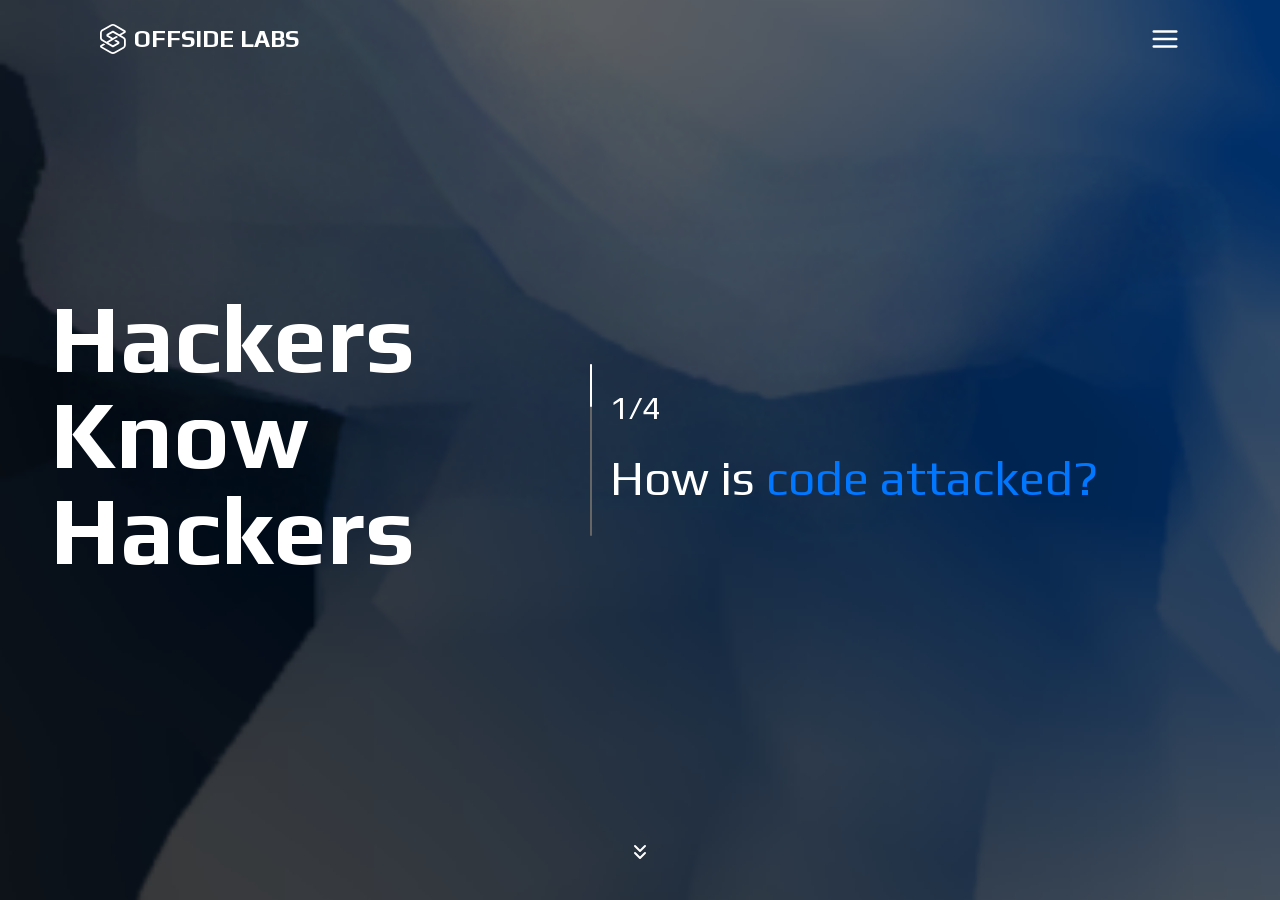
==== commit dac2e638: "version 241018" ====
--- a/index.html
+++ b/index.html
@@ -1 +1 @@
-<!DOCTYPE html><html lang="en"><head><meta charSet="utf-8"/><meta name="viewport" content="width=device-width, initial-scale=1"/><link rel="preload" href="/_next/static/media/d9c5807611411772-s.p.woff2" as="font" crossorigin="" type="font/woff2"/><link rel="preload" href="/_next/static/media/f28acc839182a07b-s.p.woff2" as="font" crossorigin="" type="font/woff2"/><link rel="stylesheet" href="/_next/static/css/df32ee2d79d6c043.css" data-precedence="next"/><link rel="preload" as="script" fetchPriority="low" href="/_next/static/chunks/webpack-98d049526473849e.js"/><script src="/_next/static/chunks/fd9d1056-046e85abdd898386.js" async=""></script><script src="/_next/static/chunks/23-89a262070ae42efb.js" async=""></script><script src="/_next/static/chunks/main-app-77930300fefa3ca7.js" async=""></script><script src="/_next/static/chunks/56-c79e3be86f0649cd.js" async=""></script><script src="/_next/static/chunks/229-2b47efb7b2331ad9.js" async=""></script><script src="/_next/static/chunks/app/page-e923ef5037545897.js" async=""></script><script src="/_next/static/chunks/0e5ce63c-13c53b98e90d2376.js" async=""></script><script src="/_next/static/chunks/397-0ffe1aafdc2bc887.js" async=""></script><script src="/_next/static/chunks/app/layout-1570a6ea2080b254.js" async=""></script><link rel="preload" href="/_next/static/css/1a3abfa8db6f981d.css" as="style"/><title>Offside Labs</title><meta name="description" content="Homepage for Offside Labs"/><link rel="icon" href="/favicon.ico" type="image/x-icon" sizes="16x16"/><meta name="next-size-adjust"/><script src="/_next/static/chunks/polyfills-78c92fac7aa8fdd8.js" noModule=""></script></head><body class="antialiased font-bold h-screen w-screen flex flex-col text-white bg-black __className_f62fc0"><script src="/_next/static/chunks/webpack-98d049526473849e.js" async=""></script><script>(self.__next_f=self.__next_f||[]).push([0]);self.__next_f.push([2,null])</script><script>self.__next_f.push([1,"1:HL[\"/_next/static/media/d9c5807611411772-s.p.woff2\",\"font\",{\"crossOrigin\":\"\",\"type\":\"font/woff2\"}]\n2:HL[\"/_next/static/media/f28acc839182a07b-s.p.woff2\",\"font\",{\"crossOrigin\":\"\",\"type\":\"font/woff2\"}]\n3:HL[\"/_next/static/css/df32ee2d79d6c043.css\",\"style\"]\n4:HL[\"/_next/static/css/1a3abfa8db6f981d.css\",\"style\"]\n"])</script><script>self.__next_f.push([1,"5:I[5751,[],\"\"]\n7:I[6513,[],\"ClientPageRoot\"]\n8:I[5663,[\"56\",\"static/chunks/56-c79e3be86f0649cd.js\",\"229\",\"static/chunks/229-2b47efb7b2331ad9.js\",\"931\",\"static/chunks/app/page-e923ef5037545897.js\"],\"default\",1]\n9:I[9503,[\"310\",\"static/chunks/0e5ce63c-13c53b98e90d2376.js\",\"56\",\"static/chunks/56-c79e3be86f0649cd.js\",\"397\",\"static/chunks/397-0ffe1aafdc2bc887.js\",\"185\",\"static/chunks/app/layout-1570a6ea2080b254.js\"],\"ThemeProvider\",1]\na:I[8173,[\"310\",\"static/chunks/0e5ce63c-13c53b98e90d2376.js\",\"56\",\"static/chunks/56-c79e3be86f0649cd.js\",\"397\",\"static/chunks/397-0ffe1aafdc2bc887.js\",\"185\",\"static/chunks/app/layout-1570a6ea2080b254.js\"],\"Image\"]\nb:I[837,[\"310\",\"static/chunks/0e5ce63c-13c53b98e90d2376.js\",\"56\",\"static/chunks/56-c79e3be86f0649cd.js\",\"397\",\"static/chunks/397-0ffe1aafdc2bc887.js\",\"185\",\"static/chunks/app/layout-1570a6ea2080b254.js\"],\"Dialog\",1]\nc:I[837,[\"310\",\"static/chunks/0e5ce63c-13c53b98e90d2376.js\",\"56\",\"static/chunks/56-c79e3be86f0649cd.js\",\"397\",\"static/chunks/397-0ffe1aafdc2bc887.js\",\"185\",\"static/chunks/app/layout-1570a6ea2080b254.js\"],\"DialogTrigger\",1]\nd:I[837,[\"310\",\"static/chunks/0e5ce63c-13c53b98e90d2376.js\",\"56\",\"static/chunks/56-c79e3be86f0649cd.js\",\"397\",\"static/chunks/397-0ffe1aafdc2bc887.js\",\"185\",\"static/chunks/app/layout-1570a6ea2080b254.js\"],\"DialogPortal\",1]\ne:I[837,[\"310\",\"static/chunks/0e5ce63c-13c53b98e90d2376.js\",\"56\",\"static/chunks/56-c79e3be86f0649cd.js\",\"397\",\"static/chunks/397-0ffe1aafdc2bc887.js\",\"185\",\"static/chunks/app/layout-1570a6ea2080b254.js\"],\"DialogContent\",1]\nf:I[837,[\"310\",\"static/chunks/0e5ce63c-13c53b98e90d2376.js\",\"56\",\"static/chunks/56-c79e3be86f0649cd.js\",\"397\",\"static/chunks/397-0ffe1aafdc2bc887.js\",\"185\",\"static/chunks/app/layout-1570a6ea2080b254.js\"],\"DialogOverlay\",1]\n10:I[837,[\"310\",\"static/chunks/0e5ce63c-13c53b98e90d2376.js\",\"56\",\"static/chunks/56-c79e3be86f0649cd.js\",\"397\",\"static/chunks/397-0ffe1aafdc2bc887.js\",\"185\",\"static/chunks/app/layout-1570a6ea2080b254.js\"],\"DialogClose\",1]\n11:I[9275,[],\"\"]\n12:I[1343,[],\"\"]\n14:I[6130,[],\"\"]\n15:[]\n"])</script><script>self.__next_f.push([1,"0:[\"$\",\"$L5\",null,{\"buildId\":\"nAGZb7Wb5FB63yn1iLZBJ\",\"assetPrefix\":\"\",\"urlParts\":[\"\",\"\"],\"initialTree\":[\"\",{\"children\":[\"__PAGE__\",{}]},\"$undefined\",\"$undefined\",true],\"initialSeedData\":[\"\",{\"children\":[\"__PAGE__\",{},[[\"$L6\",[\"$\",\"$L7\",null,{\"props\":{\"params\":{},\"searchParams\":{}},\"Component\":\"$8\"}],[[\"$\",\"link\",\"0\",{\"rel\":\"stylesheet\",\"href\":\"/_next/static/css/1a3abfa8db6f981d.css\",\"precedence\":\"next\",\"crossOrigin\":\"$undefined\"}]]],null],null]},[[[[\"$\",\"link\",\"0\",{\"rel\":\"stylesheet\",\"href\":\"/_next/static/css/df32ee2d79d6c043.css\",\"precedence\":\"next\",\"crossOrigin\":\"$undefined\"}]],[\"$\",\"html\",null,{\"lang\":\"en\",\"children\":[\"$\",\"body\",null,{\"className\":\"antialiased font-bold h-screen w-screen flex flex-col text-white bg-black __className_f62fc0\",\"children\":[\"$\",\"$L9\",null,{\"children\":[[\"$\",\"div\",null,{\"className\":\"flex justify-between items-center p-6 absolute top-0 left-0 right-0 z-99\",\"children\":[[\"$\",\"div\",null,{\"className\":\"flex items-center gap-2 h-[30px]\",\"children\":[[\"$\",\"$La\",null,{\"src\":{\"src\":\"/_next/static/media/logo.38b8a18a.svg\",\"height\":30,\"width\":26,\"blurWidth\":0,\"blurHeight\":0},\"alt\":\"Offside Labs\",\"height\":30}],[\"$\",\"div\",null,{\"className\":\"text-2xl leading-[30px] font-bold\",\"children\":\"OFFSIDE LABS\"}]]}],[\"$\",\"$Lb\",null,{\"children\":[[\"$\",\"$Lc\",null,{\"asChild\":true,\"children\":[\"$\",\"svg\",null,{\"xmlns\":\"http://www.w3.org/2000/svg\",\"width\":30,\"height\":30,\"viewBox\":\"0 0 24 24\",\"fill\":\"none\",\"stroke\":\"currentColor\",\"strokeWidth\":2,\"strokeLinecap\":\"round\",\"strokeLinejoin\":\"round\",\"className\":\"lucide lucide-align-justify data-[state=open]:hidden\",\"children\":[[\"$\",\"line\",\"4m8b97\",{\"x1\":\"3\",\"x2\":\"21\",\"y1\":\"6\",\"y2\":\"6\"}],[\"$\",\"line\",\"10d38w\",{\"x1\":\"3\",\"x2\":\"21\",\"y1\":\"12\",\"y2\":\"12\"}],[\"$\",\"line\",\"kwyyxn\",{\"x1\":\"3\",\"x2\":\"21\",\"y1\":\"18\",\"y2\":\"18\"}],\"$undefined\"]}]}],[\"$\",\"$Ld\",null,{\"children\":[\"$\",\"$Le\",null,{\"className\":\"h-svh w-full max-w-full m-0 p-0 border-none\",\"children\":[\"$\",\"$Lf\",null,{\"className\":\"bg-cover bg-center bg-fixed flex flex-col\",\"style\":{\"backgroundImage\":\"url(/_next/static/media/cloud.d46f5039.png)\"},\"children\":[\"$\",\"div\",null,{\"className\":\"w-full h-full flex flex-col justify-center items-center bg-black bg-opacity-40 backdrop-filter backdrop-blur-[20px]\",\"children\":[[\"$\",\"$L10\",null,{\"asChild\":true,\"children\":[\"$\",\"svg\",null,{\"xmlns\":\"http://www.w3.org/2000/svg\",\"width\":30,\"height\":30,\"viewBox\":\"0 0 24 24\",\"fill\":\"none\",\"stroke\":\"currentColor\",\"strokeWidth\":2,\"strokeLinecap\":\"round\",\"strokeLinejoin\":\"round\",\"className\":\"lucide lucide-x data-[state=closed]:hidden m-6 absolute top-0 right-0\",\"children\":[[\"$\",\"path\",\"1bl5f8\",{\"d\":\"M18 6 6 18\"}],[\"$\",\"path\",\"d8bk6v\",{\"d\":\"m6 6 12 12\"}],\"$undefined\"]}]}],[\"$\",\"div\",null,{\"className\":\"h-full w-fit flex flex-col gap-14 items-start justify-center text-center text-[28px] font-normal pb-36\",\"children\":[[\"$\",\"div\",\"Blog\",{\"className\":\"flex items-center gap-2\",\"children\":[[\"$\",\"$La\",null,{\"src\":{\"src\":\"/_next/static/media/blog.d80b5954.svg\",\"height\":22,\"width\":22,\"blurWidth\":0,\"blurHeight\":0},\"alt\":\"\",\"height\":26}],[\"$\",\"a\",null,{\"href\":\"https://blog.offside.io\",\"className\":\"text-[28px] leading-8\",\"children\":\"Blog\"}]]}],[\"$\",\"div\",\"Twitter\",{\"className\":\"flex items-center gap-2\",\"children\":[[\"$\",\"$La\",null,{\"src\":{\"src\":\"/_next/static/media/twitter.4404ec56.svg\",\"height\":22,\"width\":22,\"blurWidth\":0,\"blurHeight\":0},\"alt\":\"\",\"height\":26}],[\"$\",\"a\",null,{\"href\":\"https://x.com/Offside_Labs\",\"className\":\"text-[28px] leading-8\",\"children\":\"Twitter\"}]]}],[\"$\",\"div\",\"Github\",{\"className\":\"flex items-center gap-2\",\"children\":[[\"$\",\"$La\",null,{\"src\":{\"src\":\"/_next/static/media/github.a2ddc6c8.svg\",\"height\":22,\"width\":22,\"blurWidth\":0,\"blurHeight\":0},\"alt\":\"\",\"height\":26}],[\"$\",\"a\",null,{\"href\":\"https://github.com/OffsideLabs\",\"className\":\"text-[28px] leading-8\",\"children\":\"Github\"}]]}],[\"$\",\"div\",\"Email\",{\"className\":\"flex items-center gap-2\",\"children\":[[\"$\",\"$La\",null,{\"src\":{\"src\":\"/_next/static/media/email.66c39412.svg\",\"height\":22,\"width\":22,\"blurWidth\":0,\"blurHeight\":0},\"alt\":\"\",\"height\":26}],[\"$\",\"a\",null,{\"href\":\"mailto:hello@offside.io\",\"className\":\"text-[28px] leading-8\",\"children\":\"Email\"}]]}]]}]]}]}]}]}]]}]]}],[\"$\",\"main\",null,{\"className\":\"flex flex-col flex-grow h-full\",\"children\":[\"$\",\"$L11\",null,{\"parallelRouterKey\":\"children\",\"segmentPath\":[\"children\"],\"error\":\"$undefined\",\"errorStyles\":\"$undefined\",\"errorScripts\":\"$undefined\",\"template\":[\"$\",\"$L12\",null,{}],\"templateStyles\":\"$undefined\",\"templateScripts\":\"$undefined\",\"notFound\":[[\"$\",\"title\",null,{\"children\":\"404: This page could not be found.\"}],[\"$\",\"div\",null,{\"style\":{\"fontFamily\":\"system-ui,\\\"Segoe UI\\\",Roboto,Helvetica,Arial,sans-serif,\\\"Apple Color Emoji\\\",\\\"Segoe UI Emoji\\\"\",\"height\":\"100vh\",\"textAlign\":\"center\",\"display\":\"flex\",\"flexDirection\":\"column\",\"alignItems\":\"center\",\"justifyContent\":\"center\"},\"children\":[\"$\",\"div\",null,{\"children\":[[\"$\",\"style\",null,{\"dangerouslySetInnerHTML\":{\"__html\":\"body{color:#000;background:#fff;margin:0}.next-error-h1{border-right:1px solid rgba(0,0,0,.3)}@media (prefers-color-scheme:dark){body{color:#fff;background:#000}.next-error-h1{border-right:1px solid rgba(255,255,255,.3)}}\"}}],[\"$\",\"h1\",null,{\"className\":\"next-error-h1\",\"style\":{\"display\":\"inline-block\",\"margin\":\"0 20px 0 0\",\"padding\":\"0 23px 0 0\",\"fontSize\":24,\"fontWeight\":500,\"verticalAlign\":\"top\",\"lineHeight\":\"49px\"},\"children\":\"404\"}],[\"$\",\"div\",null,{\"style\":{\"display\":\"inline-block\"},\"children\":[\"$\",\"h2\",null,{\"style\":{\"fontSize\":14,\"fontWeight\":400,\"lineHeight\":\"49px\",\"margin\":0},\"children\":\"This page could not be found.\"}]}]]}]}]],\"notFoundStyles\":[]}]}]]}]}]}]],null],null],\"couldBeIntercepted\":false,\"initialHead\":[null,\"$L13\"],\"globalErrorComponent\":\"$14\",\"missingSlots\":\"$W15\"}]\n"])</script><script>self.__next_f.push([1,"13:[[\"$\",\"meta\",\"0\",{\"name\":\"viewport\",\"content\":\"width=device-width, initial-scale=1\"}],[\"$\",\"meta\",\"1\",{\"charSet\":\"utf-8\"}],[\"$\",\"title\",\"2\",{\"children\":\"Offside Labs\"}],[\"$\",\"meta\",\"3\",{\"name\":\"description\",\"content\":\"Homepage for Offside Labs\"}],[\"$\",\"link\",\"4\",{\"rel\":\"icon\",\"href\":\"/favicon.ico\",\"type\":\"image/x-icon\",\"sizes\":\"16x16\"}],[\"$\",\"meta\",\"5\",{\"name\":\"next-size-adjust\"}]]\n6:null\n"])</script></body></html>+<!DOCTYPE html><html lang="en"><head><meta charSet="utf-8"/><meta name="viewport" content="width=device-width, initial-scale=1"/><link rel="preload" href="/_next/static/media/d9c5807611411772-s.p.woff2" as="font" crossorigin="" type="font/woff2"/><link rel="preload" href="/_next/static/media/f28acc839182a07b-s.p.woff2" as="font" crossorigin="" type="font/woff2"/><link rel="stylesheet" href="/_next/static/css/6486d10166622192.css" data-precedence="next"/><link rel="preload" as="script" fetchPriority="low" href="/_next/static/chunks/webpack-98d049526473849e.js"/><script src="/_next/static/chunks/fd9d1056-82fc2a82826c61b9.js" async=""></script><script src="/_next/static/chunks/23-44e779cf11331c49.js" async=""></script><script src="/_next/static/chunks/main-app-77930300fefa3ca7.js" async=""></script><script src="/_next/static/chunks/622-30836a5476ef5190.js" async=""></script><script src="/_next/static/chunks/509-69e9f2827f27e54b.js" async=""></script><script src="/_next/static/chunks/app/page-19ed8f15e841b39f.js" async=""></script><script src="/_next/static/chunks/0e5ce63c-4221b45ade0ae3d0.js" async=""></script><script src="/_next/static/chunks/182-1265283eabada825.js" async=""></script><script src="/_next/static/chunks/app/layout-ccd08096a2743387.js" async=""></script><link rel="preload" href="/_next/static/css/1faec3e899b0910d.css" as="style"/><title>Offside Labs</title><meta name="description" content="Homepage for Offside Labs"/><link rel="icon" href="/favicon.ico" type="image/x-icon" sizes="16x16"/><meta name="next-size-adjust"/><script src="/_next/static/chunks/polyfills-78c92fac7aa8fdd8.js" noModule=""></script></head><body class="antialiased font-bold h-screen w-screen flex flex-col text-white bg-black __className_f62fc0"><script src="/_next/static/chunks/webpack-98d049526473849e.js" async=""></script><script>(self.__next_f=self.__next_f||[]).push([0]);self.__next_f.push([2,null])</script><script>self.__next_f.push([1,"1:HL[\"/_next/static/media/d9c5807611411772-s.p.woff2\",\"font\",{\"crossOrigin\":\"\",\"type\":\"font/woff2\"}]\n2:HL[\"/_next/static/media/f28acc839182a07b-s.p.woff2\",\"font\",{\"crossOrigin\":\"\",\"type\":\"font/woff2\"}]\n3:HL[\"/_next/static/css/6486d10166622192.css\",\"style\"]\n4:HL[\"/_next/static/css/1faec3e899b0910d.css\",\"style\"]\n"])</script><script>self.__next_f.push([1,"5:I[5751,[],\"\"]\n7:I[6513,[],\"ClientPageRoot\"]\n8:I[3951,[\"622\",\"static/chunks/622-30836a5476ef5190.js\",\"509\",\"static/chunks/509-69e9f2827f27e54b.js\",\"931\",\"static/chunks/app/page-19ed8f15e841b39f.js\"],\"default\",1]\n9:I[9503,[\"310\",\"static/chunks/0e5ce63c-4221b45ade0ae3d0.js\",\"622\",\"static/chunks/622-30836a5476ef5190.js\",\"182\",\"static/chunks/182-1265283eabada825.js\",\"185\",\"static/chunks/app/layout-ccd08096a2743387.js\"],\"ThemeProvider\",1]\na:I[3196,[\"310\",\"static/chunks/0e5ce63c-4221b45ade0ae3d0.js\",\"622\",\"static/chunks/622-30836a5476ef5190.js\",\"182\",\"static/chunks/182-1265283eabada825.js\",\"185\",\"static/chunks/app/layout-ccd08096a2743387.js\"],\"default\",1]\nb:I[9275,[],\"\"]\nc:I[1343,[],\"\"]\ne:I[6130,[],\"\"]\nf:[]\n"])</script><script>self.__next_f.push([1,"0:[\"$\",\"$L5\",null,{\"buildId\":\"Zbw7hKDw0XuC_rR7y8Xmy\",\"assetPrefix\":\"\",\"urlParts\":[\"\",\"\"],\"initialTree\":[\"\",{\"children\":[\"__PAGE__\",{}]},\"$undefined\",\"$undefined\",true],\"initialSeedData\":[\"\",{\"children\":[\"__PAGE__\",{},[[\"$L6\",[\"$\",\"$L7\",null,{\"props\":{\"params\":{},\"searchParams\":{}},\"Component\":\"$8\"}],[[\"$\",\"link\",\"0\",{\"rel\":\"stylesheet\",\"href\":\"/_next/static/css/1faec3e899b0910d.css\",\"precedence\":\"next\",\"crossOrigin\":\"$undefined\"}]]],null],null]},[[[[\"$\",\"link\",\"0\",{\"rel\":\"stylesheet\",\"href\":\"/_next/static/css/6486d10166622192.css\",\"precedence\":\"next\",\"crossOrigin\":\"$undefined\"}]],[\"$\",\"html\",null,{\"lang\":\"en\",\"children\":[\"$\",\"body\",null,{\"className\":\"antialiased font-bold h-screen w-screen flex flex-col text-white bg-black __className_f62fc0\",\"children\":[\"$\",\"$L9\",null,{\"children\":[[\"$\",\"$La\",null,{}],[\"$\",\"main\",null,{\"className\":\"flex flex-col flex-grow h-full\",\"children\":[\"$\",\"$Lb\",null,{\"parallelRouterKey\":\"children\",\"segmentPath\":[\"children\"],\"error\":\"$undefined\",\"errorStyles\":\"$undefined\",\"errorScripts\":\"$undefined\",\"template\":[\"$\",\"$Lc\",null,{}],\"templateStyles\":\"$undefined\",\"templateScripts\":\"$undefined\",\"notFound\":[[\"$\",\"title\",null,{\"children\":\"404: This page could not be found.\"}],[\"$\",\"div\",null,{\"style\":{\"fontFamily\":\"system-ui,\\\"Segoe UI\\\",Roboto,Helvetica,Arial,sans-serif,\\\"Apple Color Emoji\\\",\\\"Segoe UI Emoji\\\"\",\"height\":\"100vh\",\"textAlign\":\"center\",\"display\":\"flex\",\"flexDirection\":\"column\",\"alignItems\":\"center\",\"justifyContent\":\"center\"},\"children\":[\"$\",\"div\",null,{\"children\":[[\"$\",\"style\",null,{\"dangerouslySetInnerHTML\":{\"__html\":\"body{color:#000;background:#fff;margin:0}.next-error-h1{border-right:1px solid rgba(0,0,0,.3)}@media (prefers-color-scheme:dark){body{color:#fff;background:#000}.next-error-h1{border-right:1px solid rgba(255,255,255,.3)}}\"}}],[\"$\",\"h1\",null,{\"className\":\"next-error-h1\",\"style\":{\"display\":\"inline-block\",\"margin\":\"0 20px 0 0\",\"padding\":\"0 23px 0 0\",\"fontSize\":24,\"fontWeight\":500,\"verticalAlign\":\"top\",\"lineHeight\":\"49px\"},\"children\":\"404\"}],[\"$\",\"div\",null,{\"style\":{\"display\":\"inline-block\"},\"children\":[\"$\",\"h2\",null,{\"style\":{\"fontSize\":14,\"fontWeight\":400,\"lineHeight\":\"49px\",\"margin\":0},\"children\":\"This page could not be found.\"}]}]]}]}]],\"notFoundStyles\":[]}]}]]}]}]}]],null],null],\"couldBeIntercepted\":false,\"initialHead\":[null,\"$Ld\"],\"globalErrorComponent\":\"$e\",\"missingSlots\":\"$Wf\"}]\n"])</script><script>self.__next_f.push([1,"d:[[\"$\",\"meta\",\"0\",{\"name\":\"viewport\",\"content\":\"width=device-width, initial-scale=1\"}],[\"$\",\"meta\",\"1\",{\"charSet\":\"utf-8\"}],[\"$\",\"title\",\"2\",{\"children\":\"Offside Labs\"}],[\"$\",\"meta\",\"3\",{\"name\":\"description\",\"content\":\"Homepage for Offside Labs\"}],[\"$\",\"link\",\"4\",{\"rel\":\"icon\",\"href\":\"/favicon.ico\",\"type\":\"image/x-icon\",\"sizes\":\"16x16\"}],[\"$\",\"meta\",\"5\",{\"name\":\"next-size-adjust\"}]]\n6:null\n"])</script></body></html>
--- a/_next/static/css/6486d10166622192.css
+++ b/_next/static/css/6486d10166622192.css
@@ -0,0 +1,5 @@
+@font-face{font-family:__Play_f62fc0;font-style:normal;font-weight:400;font-display:swap;src:url(/_next/static/media/25531967d1c9d61c-s.woff2) format("woff2");unicode-range:u+0460-052f,u+1c80-1c88,u+20b4,u+2de0-2dff,u+a640-a69f,u+fe2e-fe2f}@font-face{font-family:__Play_f62fc0;font-style:normal;font-weight:400;font-display:swap;src:url(/_next/static/media/7cb88e19c057d1b9-s.woff2) format("woff2");unicode-range:u+0301,u+0400-045f,u+0490-0491,u+04b0-04b1,u+2116}@font-face{font-family:__Play_f62fc0;font-style:normal;font-weight:400;font-display:swap;src:url(/_next/static/media/90e03eaa85e5c818-s.woff2) format("woff2");unicode-range:u+0370-0377,u+037a-037f,u+0384-038a,u+038c,u+038e-03a1,u+03a3-03ff}@font-face{font-family:__Play_f62fc0;font-style:normal;font-weight:400;font-display:swap;src:url(/_next/static/media/baaf16ecc4ebd660-s.woff2) format("woff2");unicode-range:u+0102-0103,u+0110-0111,u+0128-0129,u+0168-0169,u+01a0-01a1,u+01af-01b0,u+0300-0301,u+0303-0304,u+0308-0309,u+0323,u+0329,u+1ea0-1ef9,u+20ab}@font-face{font-family:__Play_f62fc0;font-style:normal;font-weight:400;font-display:swap;src:url(/_next/static/media/568bde209bd1b223-s.woff2) format("woff2");unicode-range:u+0100-02af,u+0304,u+0308,u+0329,u+1e00-1e9f,u+1ef2-1eff,u+2020,u+20a0-20ab,u+20ad-20c0,u+2113,u+2c60-2c7f,u+a720-a7ff}@font-face{font-family:__Play_f62fc0;font-style:normal;font-weight:400;font-display:swap;src:url(/_next/static/media/f28acc839182a07b-s.p.woff2) format("woff2");unicode-range:u+00??,u+0131,u+0152-0153,u+02bb-02bc,u+02c6,u+02da,u+02dc,u+0304,u+0308,u+0329,u+2000-206f,u+2074,u+20ac,u+2122,u+2191,u+2193,u+2212,u+2215,u+feff,u+fffd}@font-face{font-family:__Play_f62fc0;font-style:normal;font-weight:700;font-display:swap;src:url(/_next/static/media/bbc011d2ce4bf49a-s.woff2) format("woff2");unicode-range:u+0460-052f,u+1c80-1c88,u+20b4,u+2de0-2dff,u+a640-a69f,u+fe2e-fe2f}@font-face{font-family:__Play_f62fc0;font-style:normal;font-weight:700;font-display:swap;src:url(/_next/static/media/9122b12ce32e89db-s.woff2) format("woff2");unicode-range:u+0301,u+0400-045f,u+0490-0491,u+04b0-04b1,u+2116}@font-face{font-family:__Play_f62fc0;font-style:normal;font-weight:700;font-display:swap;src:url(/_next/static/media/6e4807027d1565dd-s.woff2) format("woff2");unicode-range:u+0370-0377,u+037a-037f,u+0384-038a,u+038c,u+038e-03a1,u+03a3-03ff}@font-face{font-family:__Play_f62fc0;font-style:normal;font-weight:700;font-display:swap;src:url(/_next/static/media/bd034d653d97a806-s.woff2) format("woff2");unicode-range:u+0102-0103,u+0110-0111,u+0128-0129,u+0168-0169,u+01a0-01a1,u+01af-01b0,u+0300-0301,u+0303-0304,u+0308-0309,u+0323,u+0329,u+1ea0-1ef9,u+20ab}@font-face{font-family:__Play_f62fc0;font-style:normal;font-weight:700;font-display:swap;src:url(/_next/static/media/fce6dcb5e72525b3-s.woff2) format("woff2");unicode-range:u+0100-02af,u+0304,u+0308,u+0329,u+1e00-1e9f,u+1ef2-1eff,u+2020,u+20a0-20ab,u+20ad-20c0,u+2113,u+2c60-2c7f,u+a720-a7ff}@font-face{font-family:__Play_f62fc0;font-style:normal;font-weight:700;font-display:swap;src:url(/_next/static/media/d9c5807611411772-s.p.woff2) format("woff2");unicode-range:u+00??,u+0131,u+0152-0153,u+02bb-02bc,u+02c6,u+02da,u+02dc,u+0304,u+0308,u+0329,u+2000-206f,u+2074,u+20ac,u+2122,u+2191,u+2193,u+2212,u+2215,u+feff,u+fffd}@font-face{font-family:__Play_Fallback_f62fc0;src:local("Arial");ascent-override:92.83%;descent-override:21.79%;line-gap-override:0.00%;size-adjust:100.94%}.__className_f62fc0{font-family:__Play_f62fc0,__Play_Fallback_f62fc0;font-style:normal}
+
+/*
+! tailwindcss v3.4.10 | MIT License | https://tailwindcss.com
+*/*,:after,:before{box-sizing:border-box;border:0 solid #e5e7eb}:after,:before{--tw-content:""}:host,html{line-height:1.5;-webkit-text-size-adjust:100%;-moz-tab-size:4;tab-size:4;font-family:ui-sans-serif,system-ui,sans-serif,Apple Color Emoji,Segoe UI Emoji,Segoe UI Symbol,Noto Color Emoji;font-feature-settings:normal;font-variation-settings:normal;-webkit-tap-highlight-color:transparent}body{margin:0;line-height:inherit}hr{height:0;color:inherit;border-top-width:1px}abbr:where([title]){text-decoration:underline dotted}h1,h2,h3,h4,h5,h6{font-size:inherit;font-weight:inherit}a{color:inherit;text-decoration:inherit}b,strong{font-weight:bolder}code,kbd,pre,samp{font-family:ui-monospace,SFMono-Regular,Menlo,Monaco,Consolas,Liberation Mono,Courier New,monospace;font-feature-settings:normal;font-variation-settings:normal;font-size:1em}small{font-size:80%}sub,sup{font-size:75%;line-height:0;position:relative;vertical-align:baseline}sub{bottom:-.25em}sup{top:-.5em}table{text-indent:0;border-color:inherit;border-collapse:collapse}button,input,optgroup,select,textarea{font-family:inherit;font-feature-settings:inherit;font-variation-settings:inherit;font-size:100%;font-weight:inherit;line-height:inherit;letter-spacing:inherit;color:inherit;margin:0;padding:0}button,select{text-transform:none}button,input:where([type=button]),input:where([type=reset]),input:where([type=submit]){-webkit-appearance:button;background-color:transparent;background-image:none}:-moz-focusring{outline:auto}:-moz-ui-invalid{box-shadow:none}progress{vertical-align:baseline}::-webkit-inner-spin-button,::-webkit-outer-spin-button{height:auto}[type=search]{-webkit-appearance:textfield;outline-offset:-2px}::-webkit-search-decoration{-webkit-appearance:none}::-webkit-file-upload-button{-webkit-appearance:button;font:inherit}summary{display:list-item}blockquote,dd,dl,figure,h1,h2,h3,h4,h5,h6,hr,p,pre{margin:0}fieldset{margin:0}fieldset,legend{padding:0}menu,ol,ul{list-style:none;margin:0;padding:0}dialog{padding:0}textarea{resize:vertical}input::placeholder,textarea::placeholder{opacity:1;color:#9ca3af}[role=button],button{cursor:pointer}:disabled{cursor:default}audio,canvas,embed,iframe,img,object,svg,video{display:block;vertical-align:middle}img,video{max-width:100%;height:auto}[hidden]{display:none}:root{--background:0 0% 100%;--foreground:240 10% 3.9%;--card:0 0% 100%;--card-foreground:240 10% 3.9%;--popover:0 0% 100%;--popover-foreground:240 10% 3.9%;--primary:240 5.9% 10%;--primary-foreground:0 0% 98%;--secondary:240 4.8% 95.9%;--secondary-foreground:240 5.9% 10%;--muted:240 4.8% 95.9%;--muted-foreground:240 3.8% 46.1%;--accent:240 4.8% 95.9%;--accent-foreground:240 5.9% 10%;--destructive:0 84.2% 60.2%;--destructive-foreground:0 0% 98%;--border:240 5.9% 90%;--input:240 5.9% 90%;--ring:240 10% 3.9%;--chart-1:12 76% 61%;--chart-2:173 58% 39%;--chart-3:197 37% 24%;--chart-4:43 74% 66%;--chart-5:27 87% 67%;--radius:0.5rem}*{border-color:hsl(var(--border))}body{background-color:hsl(var(--background));color:hsl(var(--foreground))}*,:after,:before{--tw-border-spacing-x:0;--tw-border-spacing-y:0;--tw-translate-x:0;--tw-translate-y:0;--tw-rotate:0;--tw-skew-x:0;--tw-skew-y:0;--tw-scale-x:1;--tw-scale-y:1;--tw-pan-x: ;--tw-pan-y: ;--tw-pinch-zoom: ;--tw-scroll-snap-strictness:proximity;--tw-gradient-from-position: ;--tw-gradient-via-position: ;--tw-gradient-to-position: ;--tw-ordinal: ;--tw-slashed-zero: ;--tw-numeric-figure: ;--tw-numeric-spacing: ;--tw-numeric-fraction: ;--tw-ring-inset: ;--tw-ring-offset-width:0px;--tw-ring-offset-color:#fff;--tw-ring-color:rgba(59,130,246,.5);--tw-ring-offset-shadow:0 0 #0000;--tw-ring-shadow:0 0 #0000;--tw-shadow:0 0 #0000;--tw-shadow-colored:0 0 #0000;--tw-blur: ;--tw-brightness: ;--tw-contrast: ;--tw-grayscale: ;--tw-hue-rotate: ;--tw-invert: ;--tw-saturate: ;--tw-sepia: ;--tw-drop-shadow: ;--tw-backdrop-blur: ;--tw-backdrop-brightness: ;--tw-backdrop-contrast: ;--tw-backdrop-grayscale: ;--tw-backdrop-hue-rotate: ;--tw-backdrop-invert: ;--tw-backdrop-opacity: ;--tw-backdrop-saturate: ;--tw-backdrop-sepia: ;--tw-contain-size: ;--tw-contain-layout: ;--tw-contain-paint: ;--tw-contain-style: }::backdrop{--tw-border-spacing-x:0;--tw-border-spacing-y:0;--tw-translate-x:0;--tw-translate-y:0;--tw-rotate:0;--tw-skew-x:0;--tw-skew-y:0;--tw-scale-x:1;--tw-scale-y:1;--tw-pan-x: ;--tw-pan-y: ;--tw-pinch-zoom: ;--tw-scroll-snap-strictness:proximity;--tw-gradient-from-position: ;--tw-gradient-via-position: ;--tw-gradient-to-position: ;--tw-ordinal: ;--tw-slashed-zero: ;--tw-numeric-figure: ;--tw-numeric-spacing: ;--tw-numeric-fraction: ;--tw-ring-inset: ;--tw-ring-offset-width:0px;--tw-ring-offset-color:#fff;--tw-ring-color:rgba(59,130,246,.5);--tw-ring-offset-shadow:0 0 #0000;--tw-ring-shadow:0 0 #0000;--tw-shadow:0 0 #0000;--tw-shadow-colored:0 0 #0000;--tw-blur: ;--tw-brightness: ;--tw-contrast: ;--tw-grayscale: ;--tw-hue-rotate: ;--tw-invert: ;--tw-saturate: ;--tw-sepia: ;--tw-drop-shadow: ;--tw-backdrop-blur: ;--tw-backdrop-brightness: ;--tw-backdrop-contrast: ;--tw-backdrop-grayscale: ;--tw-backdrop-hue-rotate: ;--tw-backdrop-invert: ;--tw-backdrop-opacity: ;--tw-backdrop-saturate: ;--tw-backdrop-sepia: ;--tw-contain-size: ;--tw-contain-layout: ;--tw-contain-paint: ;--tw-contain-style: }.container{width:100%}@media (min-width:640px){.container{max-width:640px}}@media (min-width:768px){.container{max-width:768px}}@media (min-width:1024px){.container{max-width:1024px}}@media (min-width:1280px){.container{max-width:1280px}}@media (min-width:1536px){.container{max-width:1536px}}.sr-only{position:absolute;width:1px;height:1px;padding:0;margin:-1px;overflow:hidden;clip:rect(0,0,0,0);white-space:nowrap;border-width:0}.visible{visibility:visible}.invisible{visibility:hidden}.fixed{position:fixed}.absolute{position:absolute}.relative{position:relative}.inset-0{inset:0}.bottom-0{bottom:0}.left-0{left:0}.left-\[50\%\]{left:50%}.right-0{right:0}.right-4{right:1rem}.top-0{top:0}.top-4{top:1rem}.top-\[50\%\]{top:50%}.top-\[60px\]{top:60px}.-z-10{z-index:-10}.z-50{z-index:50}.z-99{z-index:99}.m-0{margin:0}.m-1{margin:.25rem}.m-6{margin:1.5rem}.mx-\[100px\]{margin-left:100px;margin-right:100px}.mx-auto{margin-left:auto;margin-right:auto}.mb-10{margin-bottom:2.5rem}.mb-9{margin-bottom:2.25rem}.ml-3\.5{margin-left:.875rem}.mr-2{margin-right:.5rem}.mt-2{margin-top:.5rem}.mt-36{margin-top:9rem}.mt-6{margin-top:1.5rem}.mt-\[38px\]{margin-top:38px}.mt-\[75px\]{margin-top:75px}.mt-\[85px\]{margin-top:85px}.block{display:block}.inline-block{display:inline-block}.flex{display:flex}.inline-flex{display:inline-flex}.grid{display:grid}.h-10{height:2.5rem}.h-12{height:3rem}.h-28{height:7rem}.h-4{height:1rem}.h-56{height:14rem}.h-6{height:1.5rem}.h-8{height:2rem}.h-9{height:2.25rem}.h-\[30px\]{height:30px}.h-\[78px\]{height:78px}.h-auto{height:auto}.h-fit{height:fit-content}.h-full{height:100%}.h-screen{height:100vh}.h-svh{height:100svh}.min-h-0{min-height:0}.w-4{width:1rem}.w-5{width:1.25rem}.w-9{width:2.25rem}.w-\[26px\]{width:26px}.w-\[325px\]{width:325px}.w-\[327px\]{width:327px}.w-fit{width:fit-content}.w-full{width:100%}.w-screen{width:100vw}.max-w-lg{max-width:32rem}.flex-grow{flex-grow:1}.translate-x-\[-50\%\]{--tw-translate-x:-50%}.translate-x-\[-50\%\],.translate-y-\[-50\%\]{transform:translate(var(--tw-translate-x),var(--tw-translate-y)) rotate(var(--tw-rotate)) skewX(var(--tw-skew-x)) skewY(var(--tw-skew-y)) scaleX(var(--tw-scale-x)) scaleY(var(--tw-scale-y))}.translate-y-\[-50\%\]{--tw-translate-y:-50%}.resize{resize:both}.flex-row{flex-direction:row}.flex-col{flex-direction:column}.flex-col-reverse{flex-direction:column-reverse}.items-start{align-items:flex-start}.items-center{align-items:center}.justify-start{justify-content:flex-start}.justify-center{justify-content:center}.justify-between{justify-content:space-between}.gap-16{gap:4rem}.gap-2{gap:.5rem}.gap-4{gap:1rem}.space-y-1\.5>:not([hidden])~:not([hidden]){--tw-space-y-reverse:0;margin-top:calc(.375rem * calc(1 - var(--tw-space-y-reverse)));margin-bottom:calc(.375rem * var(--tw-space-y-reverse))}.overflow-hidden{overflow:hidden}.whitespace-nowrap{white-space:nowrap}.rounded-\[4px\]{border-radius:4px}.rounded-md{border-radius:calc(var(--radius) - 2px)}.rounded-sm{border-radius:calc(var(--radius) - 4px)}.rounded-xl{border-radius:.75rem}.border{border-width:1px}.border-input{border-color:hsl(var(--input))}.bg-\[\#0176FF\]{--tw-bg-opacity:1;background-color:rgb(1 118 255/var(--tw-bg-opacity))}.bg-background{background-color:hsl(var(--background))}.bg-black{--tw-bg-opacity:1;background-color:rgb(0 0 0/var(--tw-bg-opacity))}.bg-black\/80{background-color:rgba(0,0,0,.8)}.bg-card{background-color:hsl(var(--card))}.bg-destructive{background-color:hsl(var(--destructive))}.bg-primary{background-color:hsl(var(--primary))}.bg-secondary{background-color:hsl(var(--secondary))}.bg-opacity-40{--tw-bg-opacity:0.4}.bg-opacity-60{--tw-bg-opacity:0.6}.bg-contain{background-size:contain}.bg-cover{background-size:cover}.bg-fixed{background-attachment:fixed}.bg-center{background-position:50%}.bg-top{background-position:top}.bg-no-repeat{background-repeat:no-repeat}.object-contain{object-fit:contain}.object-fill{object-fit:fill}.p-0{padding:0}.p-6{padding:1.5rem}.px-3{padding-left:.75rem;padding-right:.75rem}.px-4{padding-left:1rem;padding-right:1rem}.px-8{padding-left:2rem;padding-right:2rem}.py-1\.5{padding-top:.375rem;padding-bottom:.375rem}.py-2{padding-top:.5rem;padding-bottom:.5rem}.pb-40{padding-bottom:10rem}.pt-0{padding-top:0}.text-center{text-align:center}.text-2xl{font-size:1.5rem;line-height:2rem}.text-3xl{font-size:1.875rem;line-height:2.25rem}.text-5xl{font-size:3rem;line-height:1}.text-7xl{font-size:4.5rem;line-height:1}.text-\[28px\]{font-size:28px}.text-base{font-size:1rem;line-height:1.5rem}.text-lg{font-size:1.125rem;line-height:1.75rem}.text-sm{font-size:.875rem;line-height:1.25rem}.text-xl{font-size:1.25rem;line-height:1.75rem}.text-xs{font-size:.75rem;line-height:1rem}.font-bold{font-weight:700}.font-light{font-weight:300}.font-medium{font-weight:500}.font-normal{font-weight:400}.font-semibold{font-weight:600}.leading-10{line-height:2.5rem}.leading-6{line-height:1.5rem}.leading-8{line-height:2rem}.leading-\[30px\]{line-height:30px}.leading-none{line-height:1}.tracking-tight{letter-spacing:-.025em}.text-\[\#0176FF\]{--tw-text-opacity:1;color:rgb(1 118 255/var(--tw-text-opacity))}.text-card-foreground{color:hsl(var(--card-foreground))}.text-destructive-foreground{color:hsl(var(--destructive-foreground))}.text-muted-foreground{color:hsl(var(--muted-foreground))}.text-primary{color:hsl(var(--primary))}.text-primary-foreground{color:hsl(var(--primary-foreground))}.text-secondary-foreground{color:hsl(var(--secondary-foreground))}.text-white{--tw-text-opacity:1;color:rgb(255 255 255/var(--tw-text-opacity))}.text-opacity-80{--tw-text-opacity:0.8}.underline{text-decoration-line:underline}.underline-offset-4{text-underline-offset:4px}.antialiased{-webkit-font-smoothing:antialiased;-moz-osx-font-smoothing:grayscale}.opacity-70{opacity:.7}.opacity-80{opacity:.8}.shadow{--tw-shadow:0 1px 3px 0 rgba(0,0,0,.1),0 1px 2px -1px rgba(0,0,0,.1);--tw-shadow-colored:0 1px 3px 0 var(--tw-shadow-color),0 1px 2px -1px var(--tw-shadow-color)}.shadow,.shadow-lg{box-shadow:var(--tw-ring-offset-shadow,0 0 #0000),var(--tw-ring-shadow,0 0 #0000),var(--tw-shadow)}.shadow-lg{--tw-shadow:0 10px 15px -3px rgba(0,0,0,.1),0 4px 6px -4px rgba(0,0,0,.1);--tw-shadow-colored:0 10px 15px -3px var(--tw-shadow-color),0 4px 6px -4px var(--tw-shadow-color)}.shadow-sm{--tw-shadow:0 1px 2px 0 rgba(0,0,0,.05);--tw-shadow-colored:0 1px 2px 0 var(--tw-shadow-color);box-shadow:var(--tw-ring-offset-shadow,0 0 #0000),var(--tw-ring-shadow,0 0 #0000),var(--tw-shadow)}.outline{outline-style:solid}.ring-offset-background{--tw-ring-offset-color:hsl(var(--background))}.backdrop-blur-\[20px\]{--tw-backdrop-blur:blur(20px)}.backdrop-blur-\[20px\],.backdrop-filter{-webkit-backdrop-filter:var(--tw-backdrop-blur) var(--tw-backdrop-brightness) var(--tw-backdrop-contrast) var(--tw-backdrop-grayscale) var(--tw-backdrop-hue-rotate) var(--tw-backdrop-invert) var(--tw-backdrop-opacity) var(--tw-backdrop-saturate) var(--tw-backdrop-sepia);backdrop-filter:var(--tw-backdrop-blur) var(--tw-backdrop-brightness) var(--tw-backdrop-contrast) var(--tw-backdrop-grayscale) var(--tw-backdrop-hue-rotate) var(--tw-backdrop-invert) var(--tw-backdrop-opacity) var(--tw-backdrop-saturate) var(--tw-backdrop-sepia)}.transition-colors{transition-property:color,background-color,border-color,text-decoration-color,fill,stroke;transition-timing-function:cubic-bezier(.4,0,.2,1);transition-duration:.15s}.transition-opacity{transition-property:opacity;transition-timing-function:cubic-bezier(.4,0,.2,1);transition-duration:.15s}.duration-200{transition-duration:.2s}@keyframes enter{0%{opacity:var(--tw-enter-opacity,1);transform:translate3d(var(--tw-enter-translate-x,0),var(--tw-enter-translate-y,0),0) scale3d(var(--tw-enter-scale,1),var(--tw-enter-scale,1),var(--tw-enter-scale,1)) rotate(var(--tw-enter-rotate,0))}}@keyframes exit{to{opacity:var(--tw-exit-opacity,1);transform:translate3d(var(--tw-exit-translate-x,0),var(--tw-exit-translate-y,0),0) scale3d(var(--tw-exit-scale,1),var(--tw-exit-scale,1),var(--tw-exit-scale,1)) rotate(var(--tw-exit-rotate,0))}}.animate-in{animation-name:enter;animation-duration:.15s;--tw-enter-opacity:initial;--tw-enter-scale:initial;--tw-enter-rotate:initial;--tw-enter-translate-x:initial;--tw-enter-translate-y:initial}.fade-in-0{--tw-enter-opacity:0}.zoom-in-95{--tw-enter-scale:.95}.duration-200{animation-duration:.2s}:root{--background:#fff;--foreground:#171717}@media (prefers-color-scheme:dark){:root{--background:#0a0a0a;--foreground:#ededed}}body{color:var(--foreground);background:var(--background);font-family:Arial,Helvetica,sans-serif}.hover\:bg-accent:hover{background-color:hsl(var(--accent))}.hover\:bg-destructive\/90:hover{background-color:hsl(var(--destructive)/.9)}.hover\:bg-primary\/90:hover{background-color:hsl(var(--primary)/.9)}.hover\:bg-secondary\/80:hover{background-color:hsl(var(--secondary)/.8)}.hover\:text-accent-foreground:hover{color:hsl(var(--accent-foreground))}.hover\:underline:hover{text-decoration-line:underline}.hover\:opacity-100:hover{opacity:1}.focus\:outline-none:focus{outline:2px solid transparent;outline-offset:2px}.focus\:ring-2:focus{--tw-ring-offset-shadow:var(--tw-ring-inset) 0 0 0 var(--tw-ring-offset-width) var(--tw-ring-offset-color);--tw-ring-shadow:var(--tw-ring-inset) 0 0 0 calc(2px + var(--tw-ring-offset-width)) var(--tw-ring-color);box-shadow:var(--tw-ring-offset-shadow),var(--tw-ring-shadow),var(--tw-shadow,0 0 #0000)}.focus\:ring-ring:focus{--tw-ring-color:hsl(var(--ring))}.focus\:ring-offset-2:focus{--tw-ring-offset-width:2px}.focus-visible\:outline-none:focus-visible{outline:2px solid transparent;outline-offset:2px}.focus-visible\:ring-1:focus-visible{--tw-ring-offset-shadow:var(--tw-ring-inset) 0 0 0 var(--tw-ring-offset-width) var(--tw-ring-offset-color);--tw-ring-shadow:var(--tw-ring-inset) 0 0 0 calc(1px + var(--tw-ring-offset-width)) var(--tw-ring-color);box-shadow:var(--tw-ring-offset-shadow),var(--tw-ring-shadow),var(--tw-shadow,0 0 #0000)}.focus-visible\:ring-ring:focus-visible{--tw-ring-color:hsl(var(--ring))}.disabled\:pointer-events-none:disabled{pointer-events:none}.disabled\:opacity-50:disabled{opacity:.5}.data-\[state\=open\]\:hidden[data-state=open]{display:none}.data-\[state\=open\]\:bg-accent[data-state=open]{background-color:hsl(var(--accent))}.data-\[state\=open\]\:text-muted-foreground[data-state=open]{color:hsl(var(--muted-foreground))}.data-\[state\=open\]\:animate-in[data-state=open]{animation-name:enter;animation-duration:.15s;--tw-enter-opacity:initial;--tw-enter-scale:initial;--tw-enter-rotate:initial;--tw-enter-translate-x:initial;--tw-enter-translate-y:initial}.data-\[state\=closed\]\:animate-out[data-state=closed]{animation-name:exit;animation-duration:.15s;--tw-exit-opacity:initial;--tw-exit-scale:initial;--tw-exit-rotate:initial;--tw-exit-translate-x:initial;--tw-exit-translate-y:initial}.data-\[state\=closed\]\:fade-out-0[data-state=closed]{--tw-exit-opacity:0}.data-\[state\=open\]\:fade-in-0[data-state=open]{--tw-enter-opacity:0}.data-\[state\=closed\]\:zoom-out-95[data-state=closed]{--tw-exit-scale:.95}.data-\[state\=open\]\:zoom-in-95[data-state=open]{--tw-enter-scale:.95}.data-\[side\=bottom\]\:slide-in-from-top-2[data-side=bottom]{--tw-enter-translate-y:-0.5rem}.data-\[side\=left\]\:slide-in-from-right-2[data-side=left]{--tw-enter-translate-x:0.5rem}.data-\[side\=right\]\:slide-in-from-left-2[data-side=right]{--tw-enter-translate-x:-0.5rem}.data-\[side\=top\]\:slide-in-from-bottom-2[data-side=top]{--tw-enter-translate-y:0.5rem}.data-\[state\=closed\]\:slide-out-to-left-1\/2[data-state=closed]{--tw-exit-translate-x:-50%}.data-\[state\=closed\]\:slide-out-to-top-\[48\%\][data-state=closed]{--tw-exit-translate-y:-48%}.data-\[state\=open\]\:slide-in-from-left-1\/2[data-state=open]{--tw-enter-translate-x:-50%}.data-\[state\=open\]\:slide-in-from-top-\[48\%\][data-state=open]{--tw-enter-translate-y:-48%}@media (min-width:640px){.sm\:flex-row{flex-direction:row}.sm\:justify-end{justify-content:flex-end}.sm\:space-x-2>:not([hidden])~:not([hidden]){--tw-space-x-reverse:0;margin-right:calc(.5rem * var(--tw-space-x-reverse));margin-left:calc(.5rem * calc(1 - var(--tw-space-x-reverse)))}.sm\:rounded-lg{border-radius:var(--radius)}.sm\:text-left{text-align:left}}@media (min-width:1280px){.xl\:static{position:static}.xl\:top-0{top:0}.xl\:m-0{margin:0}.xl\:m-auto{margin:auto}.xl\:\!mx-0{margin-left:0!important;margin-right:0!important}.xl\:mx-\[205px\]{margin-left:205px;margin-right:205px}.xl\:mx-auto{margin-left:auto;margin-right:auto}.xl\:mb-6{margin-bottom:1.5rem}.xl\:mb-8{margin-bottom:2rem}.xl\:ml-24{margin-left:6rem}.xl\:ml-5{margin-left:1.25rem}.xl\:ml-52{margin-left:13rem}.xl\:mr-10{margin-right:2.5rem}.xl\:mr-24{margin-right:6rem}.xl\:mr-8{margin-right:2rem}.xl\:mt-0{margin-top:0}.xl\:inline{display:inline}.xl\:flex{display:flex}.xl\:h-44{height:11rem}.xl\:h-80{height:20rem}.xl\:h-\[240px\]{height:240px}.xl\:h-auto{height:auto}.xl\:h-fit{height:fit-content}.xl\:w-\[1180px\]{width:1180px}.xl\:w-\[1240px\]{width:1240px}.xl\:w-\[153px\]{width:153px}.xl\:w-\[16px\]{width:16px}.xl\:w-\[240px\]{width:240px}.xl\:w-\[26px\]{width:26px}.xl\:w-\[640px\]{width:640px}.xl\:w-\[650px\]{width:650px}.xl\:w-fit{width:fit-content}.xl\:w-full{width:100%}.xl\:flex-row{flex-direction:row}.xl\:flex-row-reverse{flex-direction:row-reverse}.xl\:flex-col{flex-direction:column}.xl\:items-start{align-items:flex-start}.xl\:items-center{align-items:center}.xl\:justify-center{justify-content:center}.xl\:justify-between{justify-content:space-between}.xl\:gap-14{gap:3.5rem}.xl\:gap-2{gap:.5rem}.xl\:gap-6{gap:1.5rem}.xl\:rounded-\[4px\]{border-radius:4px}.xl\:bg-opacity-60{--tw-bg-opacity:0.6}.xl\:bg-repeat{background-repeat:repeat}.xl\:p-3{padding:.75rem}.xl\:px-\[100px\]{padding-left:100px;padding-right:100px}.xl\:py-\[78px\]{padding-top:78px;padding-bottom:78px}.xl\:text-5xl{font-size:3rem;line-height:1}.xl\:text-8xl{font-size:6rem;line-height:1}.xl\:text-\[16px\]{font-size:16px}.xl\:text-\[28px\]{font-size:28px}.xl\:text-\[32px\]{font-size:32px}.xl\:leading-10{line-height:2.5rem}.xl\:leading-8{line-height:2rem}.xl\:leading-\[32px\]{line-height:32px}.xl\:leading-\[40px\]{line-height:40px}.xl\:leading-\[42px\]{line-height:42px}.xl\:leading-\[60px\]{line-height:60px}.xl\:leading-none{line-height:1}.xl\:text-opacity-100{--tw-text-opacity:1}.xl\:opacity-100{opacity:1}}
--- a/_next/static/css/1faec3e899b0910d.css
+++ b/_next/static/css/1faec3e899b0910d.css
@@ -0,0 +1 @@
+@font-face{font-family:swiper-icons;src:url("data:application/font-woff;charset=utf-8;base64, [base64]//wADZ2x5ZgAAAywAAADMAAAD2MHtryVoZWFkAAABbAAAADAAAAA2E2+eoWhoZWEAAAGcAAAAHwAAACQC9gDzaG10eAAAAigAAAAZAAAArgJkABFsb2NhAAAC0AAAAFoAAABaFQAUGG1heHAAAAG8AAAAHwAAACAAcABAbmFtZQAAA/gAAAE5AAACXvFdBwlwb3N0AAAFNAAAAGIAAACE5s74hXjaY2BkYGAAYpf5Hu/j+W2+MnAzMYDAzaX6QjD6/4//Bxj5GA8AuRwMYGkAPywL13jaY2BkYGA88P8Agx4j+/8fQDYfA1AEBWgDAIB2BOoAeNpjYGRgYNBh4GdgYgABEMnIABJzYNADCQAACWgAsQB42mNgYfzCOIGBlYGB0YcxjYGBwR1Kf2WQZGhhYGBiYGVmgAFGBiQQkOaawtDAoMBQxXjg/wEGPcYDDA4wNUA2CCgwsAAAO4EL6gAAeNpj2M0gyAACqxgGNWBkZ2D4/wMA+xkDdgAAAHjaY2BgYGaAYBkGRgYQiAHyGMF8FgYHIM3DwMHABGQrMOgyWDLEM1T9/w8UBfEMgLzE////P/5//f/V/xv+r4eaAAeMbAxwIUYmIMHEgKYAYjUcsDAwsLKxc3BycfPw8jEQA/[base64]/uznmfPFBNODM2K7MTQ45YEAZqGP81AmGGcF3iPqOop0r1SPTaTbVkfUe4HXj97wYE+yNwWYxwWu4v1ugWHgo3S1XdZEVqWM7ET0cfnLGxWfkgR42o2PvWrDMBSFj/IHLaF0zKjRgdiVMwScNRAoWUoH78Y2icB/yIY09An6AH2Bdu/UB+yxopYshQiEvnvu0dURgDt8QeC8PDw7Fpji3fEA4z/PEJ6YOB5hKh4dj3EvXhxPqH/SKUY3rJ7srZ4FZnh1PMAtPhwP6fl2PMJMPDgeQ4rY8YT6Gzao0eAEA409DuggmTnFnOcSCiEiLMgxCiTI6Cq5DZUd3Qmp10vO0LaLTd2cjN4fOumlc7lUYbSQcZFkutRG7g6JKZKy0RmdLY680CDnEJ+UMkpFFe1RN7nxdVpXrC4aTtnaurOnYercZg2YVmLN/d/gczfEimrE/fs/bOuq29Zmn8tloORaXgZgGa78yO9/cnXm2BpaGvq25Dv9S4E9+5SIc9PqupJKhYFSSl47+Qcr1mYNAAAAeNptw0cKwkAAAMDZJA8Q7OUJvkLsPfZ6zFVERPy8qHh2YER+3i/BP83vIBLLySsoKimrqKqpa2hp6+jq6RsYGhmbmJqZSy0sraxtbO3sHRydnEMU4uR6yx7JJXveP7WrDycAAAAAAAH//wACeNpjYGRgYOABYhkgZgJCZgZNBkYGLQZtIJsFLMYAAAw3ALgAeNolizEKgDAQBCchRbC2sFER0YD6qVQiBCv/H9ezGI6Z5XBAw8CBK/m5iQQVauVbXLnOrMZv2oLdKFa8Pjuru2hJzGabmOSLzNMzvutpB3N42mNgZGBg4GKQYzBhYMxJLMlj4GBgAYow/P/PAJJhLM6sSoWKfWCAAwDAjgbRAAB42mNgYGBkAIIbCZo5IPrmUn0hGA0AO8EFTQAA");font-weight:400;font-style:normal}:root{--swiper-theme-color:#007aff}:host{position:relative;display:block;margin-left:auto;margin-right:auto;z-index:1}.swiper{margin-left:auto;margin-right:auto;position:relative;overflow:hidden;list-style:none;padding:0;z-index:1;display:block}.swiper-vertical>.swiper-wrapper{flex-direction:column}.swiper-wrapper{position:relative;width:100%;height:100%;z-index:1;display:flex;transition-property:transform;transition-timing-function:var(--swiper-wrapper-transition-timing-function,initial);box-sizing:content-box}.swiper-android .swiper-slide,.swiper-ios .swiper-slide,.swiper-wrapper{transform:translateZ(0)}.swiper-horizontal{touch-action:pan-y}.swiper-vertical{touch-action:pan-x}.swiper-slide{flex-shrink:0;width:100%;height:100%;position:relative;transition-property:transform;display:block}.swiper-slide-invisible-blank{visibility:hidden}.swiper-autoheight,.swiper-autoheight .swiper-slide{height:auto}.swiper-autoheight .swiper-wrapper{align-items:flex-start;transition-property:transform,height}.swiper-backface-hidden .swiper-slide{transform:translateZ(0);-webkit-backface-visibility:hidden;backface-visibility:hidden}.swiper-3d.swiper-css-mode .swiper-wrapper{perspective:1200px}.swiper-3d .swiper-wrapper{transform-style:preserve-3d}.swiper-3d{perspective:1200px}.swiper-3d .swiper-cube-shadow,.swiper-3d .swiper-slide{transform-style:preserve-3d}.swiper-css-mode>.swiper-wrapper{overflow:auto;scrollbar-width:none;-ms-overflow-style:none}.swiper-css-mode>.swiper-wrapper::-webkit-scrollbar{display:none}.swiper-css-mode>.swiper-wrapper>.swiper-slide{scroll-snap-align:start start}.swiper-css-mode.swiper-horizontal>.swiper-wrapper{scroll-snap-type:x mandatory}.swiper-css-mode.swiper-vertical>.swiper-wrapper{scroll-snap-type:y mandatory}.swiper-css-mode.swiper-free-mode>.swiper-wrapper{scroll-snap-type:none}.swiper-css-mode.swiper-free-mode>.swiper-wrapper>.swiper-slide{scroll-snap-align:none}.swiper-css-mode.swiper-centered>.swiper-wrapper:before{content:"";flex-shrink:0;order:9999}.swiper-css-mode.swiper-centered>.swiper-wrapper>.swiper-slide{scroll-snap-align:center center;scroll-snap-stop:always}.swiper-css-mode.swiper-centered.swiper-horizontal>.swiper-wrapper>.swiper-slide:first-child{margin-inline-start:var(--swiper-centered-offset-before)}.swiper-css-mode.swiper-centered.swiper-horizontal>.swiper-wrapper:before{height:100%;min-height:1px;width:var(--swiper-centered-offset-after)}.swiper-css-mode.swiper-centered.swiper-vertical>.swiper-wrapper>.swiper-slide:first-child{margin-block-start:var(--swiper-centered-offset-before)}.swiper-css-mode.swiper-centered.swiper-vertical>.swiper-wrapper:before{width:100%;min-width:1px;height:var(--swiper-centered-offset-after)}.swiper-3d .swiper-slide-shadow,.swiper-3d .swiper-slide-shadow-bottom,.swiper-3d .swiper-slide-shadow-left,.swiper-3d .swiper-slide-shadow-right,.swiper-3d .swiper-slide-shadow-top{position:absolute;left:0;top:0;width:100%;height:100%;pointer-events:none;z-index:10}.swiper-3d .swiper-slide-shadow{background:rgba(0,0,0,.15)}.swiper-3d .swiper-slide-shadow-left{background-image:linear-gradient(270deg,rgba(0,0,0,.5),transparent)}.swiper-3d .swiper-slide-shadow-right{background-image:linear-gradient(90deg,rgba(0,0,0,.5),transparent)}.swiper-3d .swiper-slide-shadow-top{background-image:linear-gradient(0deg,rgba(0,0,0,.5),transparent)}.swiper-3d .swiper-slide-shadow-bottom{background-image:linear-gradient(180deg,rgba(0,0,0,.5),transparent)}.swiper-lazy-preloader{width:42px;height:42px;position:absolute;left:50%;top:50%;margin-left:-21px;margin-top:-21px;z-index:10;transform-origin:50%;box-sizing:border-box;border-radius:50%;border:4px solid var(--swiper-preloader-color,var(--swiper-theme-color));border-top:4px solid transparent}.swiper-watch-progress .swiper-slide-visible .swiper-lazy-preloader,.swiper:not(.swiper-watch-progress) .swiper-lazy-preloader{animation:swiper-preloader-spin 1s linear infinite}.swiper-lazy-preloader-white{--swiper-preloader-color:#fff}.swiper-lazy-preloader-black{--swiper-preloader-color:#000}@keyframes swiper-preloader-spin{0%{transform:rotate(0deg)}to{transform:rotate(1turn)}}.swiper-fade.swiper-free-mode .swiper-slide{transition-timing-function:ease-out}.swiper-fade .swiper-slide{pointer-events:none;transition-property:opacity}.swiper-fade .swiper-slide .swiper-slide{pointer-events:none}.swiper-fade .swiper-slide-active,.swiper-fade .swiper-slide-active .swiper-slide-active{pointer-events:auto}.swiper-scrollbar{border-radius:var(--swiper-scrollbar-border-radius,10px);position:relative;touch-action:none;background:var(--swiper-scrollbar-bg-color,rgba(0,0,0,.1))}.swiper-scrollbar-disabled>.swiper-scrollbar,.swiper-scrollbar.swiper-scrollbar-disabled{display:none!important}.swiper-horizontal>.swiper-scrollbar,.swiper-scrollbar.swiper-scrollbar-horizontal{position:absolute;left:var(--swiper-scrollbar-sides-offset,1%);bottom:var(--swiper-scrollbar-bottom,4px);top:var(--swiper-scrollbar-top,auto);z-index:50;height:var(--swiper-scrollbar-size,4px);width:calc(100% - 2 * var(--swiper-scrollbar-sides-offset, 1%))}.swiper-scrollbar.swiper-scrollbar-vertical,.swiper-vertical>.swiper-scrollbar{position:absolute;left:var(--swiper-scrollbar-left,auto);right:var(--swiper-scrollbar-right,4px);top:var(--swiper-scrollbar-sides-offset,1%);z-index:50;width:var(--swiper-scrollbar-size,4px);height:calc(100% - 2 * var(--swiper-scrollbar-sides-offset, 1%))}.swiper-scrollbar-drag{height:100%;width:100%;position:relative;background:var(--swiper-scrollbar-drag-bg-color,rgba(0,0,0,.5));border-radius:var(--swiper-scrollbar-border-radius,10px);left:0;top:0}.swiper-scrollbar-cursor-drag{cursor:move}.swiper-scrollbar-lock{display:none}.swiper-question .swiper-scrollbar-vertical{left:0;width:.125rem;--tw-bg-opacity:1;background-color:rgb(102 102 102/var(--tw-bg-opacity))}.swiper-question .swiper-scrollbar-vertical>.swiper-scrollbar-drag{--tw-bg-opacity:1;background-color:rgb(255 255 255/var(--tw-bg-opacity))}@media screen and (min-width:1280px){.swiper-question .swiper-slide{display:flex;flex-direction:column;justify-content:center}}
